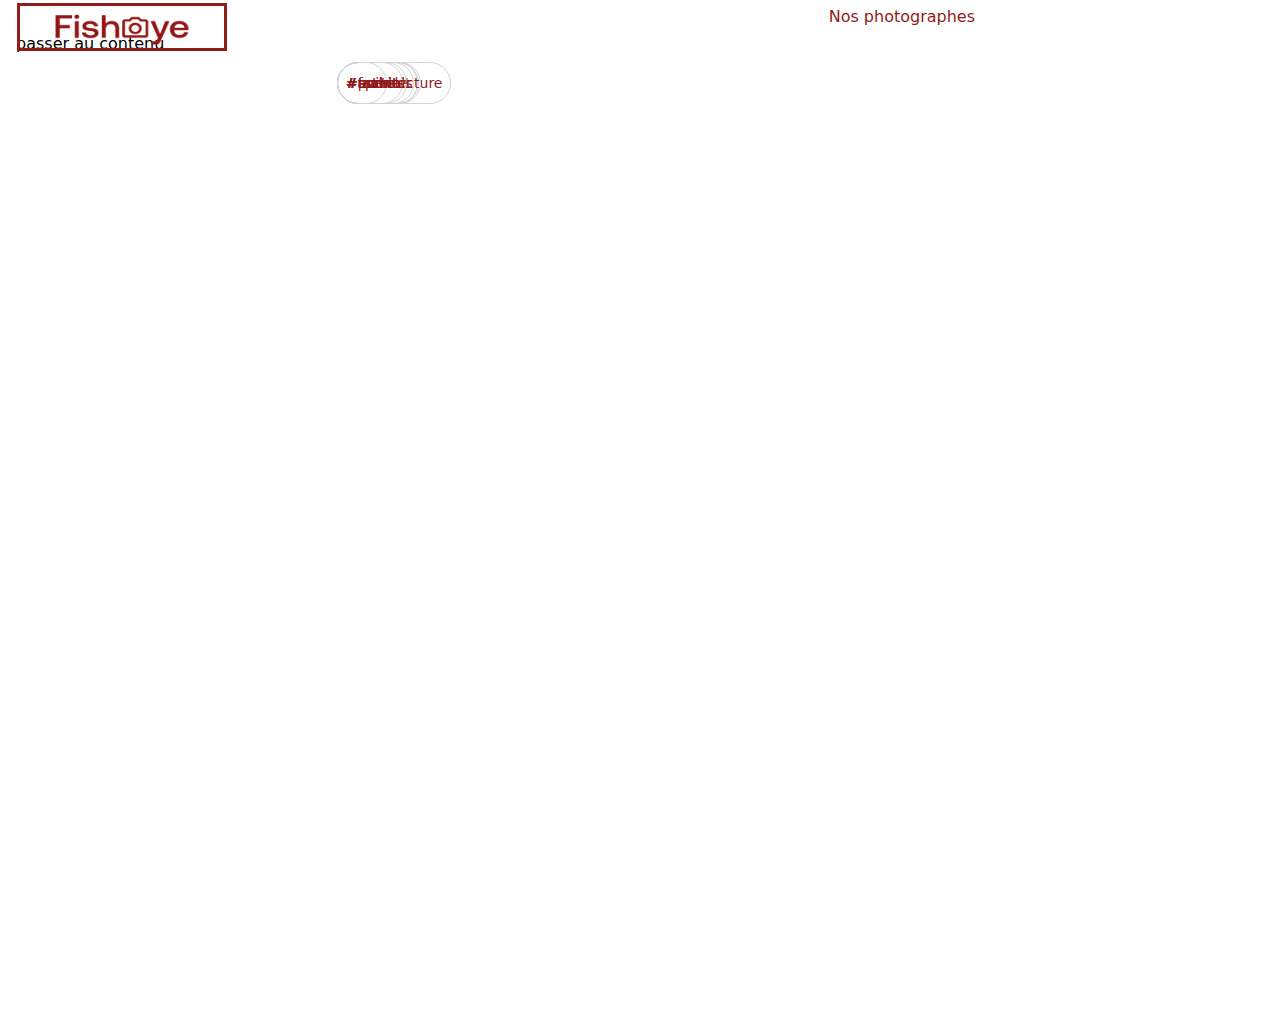
==== index.html @ 51e0491f "12/05/2021" ====
<!DOCTYPE html>
<html lang="en">
<head>
 <meta charset="UTF-8">
 <meta name="viewport" content="width=device-width, initial-scale=1">
 <title>Fisheye_Home_page</title>
 <link rel="stylesheet" href="index.css">
 <link href="https://fonts.googleapis.com/css2?family=Montserrat:wght@400;500;600;700&display=swap" rel="stylesheet">
 <link rel="preconnect" href="https://fonts.gstatic.com">
 <link href="https://fonts.googleapis.com/css2?family=Roboto&display=swap" rel="stylesheet">
 <link href="https://fonts.googleapis.com/css2?family=DM+Sans&display=swap" rel="stylesheet">
<!--sur la page d'accueil j'affiche l'ensemble des photographes et je vais mettre un lien vers la page 
de détail de chacun avec detail.js.Dans ce lien : passer un paramètre d'url avec l'id de chacun--> 
</head>
<body>
  <header id="header" role="banner">
    <div>
    <a href = "index.html" id="logo" aria-label="lien vers page d'accueil de FishEye">
      <h1><img src="images/logo/fisheye-logo.png" id="logo" alt="logo de FishEye"/></h1>
    </a>
    </div>
  <nav id="tags-nav">
      <a class="tag" href= "tag-portrait" id="portrait"><span>#portrait</span></a>
      <a class="tag" href= "tag-art" id="art"><span>#art</span></a>
      <a class="tag" href= "tag-fashion" id="fashion"><span>#fashion</span></a>
      <a class="tag" href= "tag-architecture" id="architecture"><span>#architecture</span></a>
      <a class="tag" href= "tag-travel" id="travel"><span>#travel</span></a>
      <a class="tag" href= "tag-sport" id="sport"><span>#sport</span></a>
      <a class="tag" href= "tag-animals" id="animals"><span>#animals</span></a>
      <a class="tag" href= "tag-events" id="events"><span>#events</span></a>
<!--background: url(Architecture - Horseshoe.jpg);
background: url(Fashion - Melody Red on Stripes.jpg);
background: url(Portrait-Nora.jpg);
background: url(Fashion - Urban Jungle.jpg);
background: url(Travel - Outdoor Baths.jpg);
background: url(Travel-Tower.jpg);-->
  </nav><!--emplacement pour tags filtrants générés en js-->
    <aside><h1>Nos photographes</h1></aside>
  </header>
  <a href="#"class="scroll">passer au contenu</a><!--scroll utile en format mobile-->
  <main class="accueil" id= "main">
 <div id="listPhotograph"><!-- mon conteneur pour les photographes featured--
    <article>
      <photographer-card id ="243" >
      <a href="detail.html?id=243"></a><!-exemple lien page de détail de chaque photographe dans la page Photographer.js ? ou vont les infos récupérés ?--
      <div id= "diaporama"></div>
         <script src= "diaporama.js"></script>(code du diaporama actuellement dans photographer.js)
         var diapo = new Diaporama(["/img/photo1.jpg", /img/photo2.jpg, etc..."]) (tous les photos du photographe par leur nom)
      </photographer-card>
        </article>
            
    <article>
      <photographer-card id ="930">
      <a href="detail.html?id=930">
      <img src="">
      <h2>""</h2>
      <localisation>""</localisation>
      <slogan>""</slogan>
      <price>""€</price>
      <tags>""</tags>
      <div id= "diaporama">
      <script src= "diaporama.js"><video>""</video></script>(code du diaporama actuellement dans photographer.js)
      </div>
    </photographer-card>
        </article>
              
    <article>
      <photographer-card id ="82"> 
      <a href="detail.html?id=82"></a>
      <div id= "diaporama"></div>
       <script src= "diaporama.js"></script>
      </photographer-card>  
    </article>

    <article>
      <photographer-card id ="527"> 
      <a href="detail.html?id=527"></a>
      <div id= "diaporama"></div>
       <script src= "diaporama.js"></script>
       </photographer-card>
    </article>

    <article>
       <photographer-card id ="925">
      <a href="detail.html?id=925"></a>
      <div id= "diaporama"></div>
       <script src= "diaporama.js"></script>
       </photographer-card>
    </article>

    <article>
      <photographer-card id ="195">
      <a href="detail.html?id=195"></a>
      <img src="">
      <h2>""</h2>
      <localisation>""</localisation>
      <slogan>""</slogan>
      <price>""€</price>
      <tags>""</tags>
      <div id= "diaporama"></div>
      <script src= "diaporama.js"><video>""</video></script>
      </photographer-card>
    </article>-->
  </div>  
  </main><!--contenant de tous les "articles"= photographes crées en js-->
  <script type="text/javascript" src="fetch.js"></script>
  <!--<script type="text/javascript" src="Photographer.js"></script>
  <script type="text/javascript" src="List.js"></script>
  <script type="text/javascript" src="script.js"></script>-->
</body>      
</html>
---- index.css ----
* {
 box-sizing: border-box;
}

html {/* Index */
position: relative;
width: 1440px;
height: 1024px;
background: #FFFFFF;
display: block;
font-family: dm-sans,ui-sans-serif,verdana,system-ui;
line-height: 1.5;
tab-size: 4;
}

body {
  padding-left: 1rem;
  padding-right: 1rem;
  padding-top: 2rem;
  padding-bottom: 2rem;
  font-family: inherit;
  line-height: inherit;
  margin: 0;
  display: block;
}
/*
body{/* Vector 1 
position: absolute;
width: 1413.5px;
height: 1003.5px;
left: 11px;
top: 5px;
border: 5px solid #95FFF9;
}*/
/* Rectangle 34 header*/
header {
position: absolute;
width: 968px;
height: 157px;
left: 7px;
top: 3px;
box-sizing: border-box;
}
/* .logo */
#logo{
  width: 210px;
  height: 3rem;
  left: 16px;
  margin-left:10px;
  top:2px;
  justify-content: flex-start;
  }
/* Group h1*/
h1{
  --tw-text-opacity: 1;
  color: rgba(144,28,28,var(--tw-text-opacity));
  line-height: 1.75rem;
  position: absolute;
  left: 0%;
  right: 0%;
  top: 0%;
  bottom: 0%;
  text-align: right;
  flex-grow: 1;
  order: 2;
  display: block;
  font-size: 2em;
  margin-block-start: 0.67em;
  margin-block-end: 0.67em;
  margin-inline-start: 0px;
  margin-inline-end: 0px;
  font-weight: bold;
}
h1, h2, h3, h4, h5, h6 {
  font-size: inherit;
  font-weight: inherit;
}
blockquote, dd, dl, figure, h1, h2, h3, h4, h5, h6, hr, p, pre {
  margin: 0;
}
.header__logo:hover{
  color:royalblue;
}
/*dans nav rectangle34* Rectangle 37 navigation*/
.navbar{
position: absolute;
width: 612px;
height: 103px;
left: 52px;
top: 33px;
box-sizing: border-box;
vertical-align: middle;
text-align: center;
padding: .5rem;
order: 3;
}

div {
  display: block;
}

nav {/* Rectangle 39 même ligne que photographer_cathegories */
position: absolute;
width: 526px;
height: 70px;
left: 330px;
top: 59px;
}

#tag-nav{
  display: flex;
  justify-content:space-between ;
}

.tag {/*.photographer_cathegories #Portrait #Art #Fashion #Architecture #Travel #Sport #Animals #Events buttons*/
  position: absolute;
  margin-right: .25rem;
  border-radius: 9999px;
  border-width: 1px;
  border-style: solid;
  --tw-border-opacity: 1;
  border-color: rgba(209,213,219,var(--tw-border-opacity));
  padding-left: .5rem;
  padding-right: .5rem;
  padding-top: .25rem;
  padding-bottom: .25rem;
  font-size: .875rem;
  line-height: 1.25rem;
  font-weight: 500;
  line-height: 2rem;
  --tw-text-opacity: 1;
  color: rgba(144,28,28,var(--tw-text-opacity));
  transition-duration: .2s;
  color: #911C1C;
}
a {
  color: inherit;
  text-decoration: inherit;
}
/*
.photographer_cathegories{/* #Portrait #Art #Fashion #Architecture #Travel #Sport #Animals #Events buttons
left: 28.4%;
right: 34.72%;
top: 5.08%;
bottom: 93.36%;
font-family: DM Sans;
font-style: normal;
font-weight: 500;
font-size: 12px;
line-height: 16px;
/* identical to box height 
text-align: center;
color: #911C1C; 
}*/
img {
  border-style: solid;
}
img, video {
  max-width: 100%;
  height: auto;
}

audio, canvas, embed, iframe, img, object, svg, video {
  display: block;
  vertical-align: middle;
}
/*
.header-navigation {
    align-self: flex-end;
}

.header-navigation-item {
    list-style: none;
    width: 120px;
}

.header-navigation-item a {
    color: black;
    display: block;
    font-size: 17px;
    text-decoration: none;
    border-radius: 11px;
}
/*
.header-navigation ul {/* Rectangle 246 le seul à avoir une bordure visible
align-items: center;
display: flex;   
position: absolute;
width: 564px;
height: 49px;
left:-90px;
top:-50px;
border: 2px solid #95FFF9;
padding: 5px;
box-sizing: border-box;
}
*/
#Portrait {/* Rectangle 39 */
position: absolute;
width: 68px;
height: 22px;
left: 386px;
top: 78px;
border: 0.5px solid #C4C4C4;
box-sizing: border-box;
border-radius: 11px; 
padding:2px; 
color: #911C1C; 
}
#Art{/* Rectangle 247 */
position: absolute;
width: 41px;
height: 22px;
left: 459px;
top: 58px;
border: 0.5px solid #C4C4C4;
box-sizing: border-box;
border-radius: 11px; 
}
#Fashion{ /* Rectangle 248 */
position: absolute;
width: 68px;
height: 22px;
left: 505px;
top: 58px;
border: 0.5px solid #C4C4C4;
box-sizing: border-box;
border-radius: 11px;  
}
#Architecture{/* Rectangle 249 */
position: absolute;
width: 92px;
height: 22px;
left: 578px;
top: 58px;
border: 0.5px solid #C4C4C4;
box-sizing: border-box;
border-radius: 11px;   
}
#Travel{/* Rectangle 250 */
position: absolute;
width: 58px;
height: 22px;
left: 675px;
top: 58px;
border: 0.5px solid #C4C4C4;
box-sizing: border-box;
border-radius: 11px;
}
#Sport{/* Rectangle 251 */
position: absolute;
width: 58px;
height: 22px;
left: 675px;
top: 58px;
border: 0.5px solid #C4C4C4;
box-sizing: border-box;
border-radius: 11px;
}
#Animals{/* Rectangle 252 */
position: absolute;
width: 65px;
height: 22px;
left: 798px;
top: 58px;
border: 0.5px solid #C4C4C4;
box-sizing: border-box;
border-radius: 11px;  
}
#Events{/* Rectangle 253 */
position: absolute;
width: 63px;
height: 22px;
left: 868px;
top: 58px;
border: 0.5px solid #C4C4C4;
box-sizing: border-box;
border-radius: 11px;   
}
/* Liens vers les photographes taggés(3) */
nav-links{
position: absolute;
width: 450px;
height: 21px;
font-family: Roboto;
font-style: normal;
font-weight: normal;
font-size: 18px;
line-height: 21px;
/* identical to box height */
color: #000000;
}
/*
position: absolute;
width: 118px;
height: 56px;
left: 40px;
top: 30px;

font-family: Montserrat;
font-style: normal;
font-weight: bold;
font-size: 24px;
line-height: 29px;

color: #000000;
*/
/* main */
main {
position: absolute;
max-width: 1280px;
height: 56px;
left: 1023px;
top: 30px;
font-family: Montserrat;
font-style: normal;
font-weight: bold;
font-size: 24px;
line-height: 29px;
color: #000000;
margin-left: auto;
margin-right: auto;
}
}
.photographer_cathegories{
  {
    display: flex;
    justify-content: flex-start;
    align-items: center;
    flex-wrap: wrap;
    margin-bottom: 15px;
  }
  
  .header-navigation-item {
    font-size: 16px;
    color: #000;
  }

.photographes_list{
    display: flex;
    justify-content: space-between;
    flex-direction: row;
}
.photographes_liste_groupe1 .photographes_liste_groupe2 {
  flex-direction: row;
  vertical-align: bottom;
  justify-content: space-between;
  flex-wrap: nowrap;
  align-content: center;
  margin:auto;
}

.photographes_liste_groupe1{
  vertical-align: top;
  position: relative;
  margin-top:-18px;
}
/* Nos photographes */
h2 aside{
text-align: right;   
position: absolute;
width: 316px;
height: 47px;
left: 1033px;
top: -10px;
font-family: DM Sans;
font-style: normal;
font-weight: normal;
font-size: 36px;
line-height: 47px;
/* identical to box height */
color: #911C1C;
}

/* .user */
.user{
border-radius :50%;
position: absolute;
left: 0%;
right: 0%;
top: 0%;
bottom: 35.48%;
width: 200px;
height:200px;
}

.image {/* Rectangle 243petit avec nom et photo */
position: absolute;
width: 263px;
height: 277px;
left: 72px;
top: 192px;
text-align: center;
color:color: #911C1C;
box-sizing: border-box;
}
/* img */
img {
position: absolute;
left: -81%;
right: -82%;
top: -25%;
bottom: -54%;
background: url(Architecture - Horseshoe.jpg);
background: url(Fashion - Melody Red on Stripes.jpg);
background: url(Portrait-Nora.jpg);
background: url(Fashion - Urban Jungle.jpg);
background: url(Travel - Outdoor Baths.jpg);
background: url(Travel-Tower.jpg);
}
/* Rectangle 243 */
.rectangle243{
position: absolute;
width: 263px;
height: 277px;
left: 72px;
top: 192px;
border: 2px solid #95FFF9;
box-sizing: border-box;
}
/* .thumb-photographer1 carte du photographe1 Mimi Keel*/
.thumb-photographer1{
position: absolute;
width: 200px;
height: 310px;
left: 116px;
top: 193px;
}

h2{/* Mimi Keel */
position: absolute;
left: 10.5%;
right: 10%;
top: 70.97%;
bottom: 13.87%;
font-family: DM Sans;
font-style: normal;
font-weight: normal;
font-size: 36px;
line-height: 47px;
/* identical to box height */
text-align: center;
color: #D3573C;
}

span{/* Rectangle 244 */
position: absolute;
width: 263px;
height: 38px;
left: 72px;
top: 477px;
border: 2px solid #95FFF9;
box-sizing: border-box;
}

p {/* Voir le beau dans le quotidien */
position: absolute;
width: 137px;
height: 13px;
left: 32px;
top: 287px;
font-family: DM Sans;
font-style: normal;
font-weight: normal;
font-size: 10px;
line-height: 13px;
/* identical to box height */
text-align: center;
color: #000000;
}
/* .tag 
.tag{
    position: absolute;
    left: -39.5%;
    right: -38.5%;
    top: 104.19%;
    bottom: -9.35%;
    }
/* .thumb-photographer2 Nabeel Bradford*/
.thumb-photographer2{
position: absolute;
width: 200px;
height: 310px;
left: 116px;
top: 586px;
}
/*.thumb-photographer3 Ellie-Rose Wilkens*/
.thumb-photographer3{
position: absolute;
width: 200px;
height: 310px;
left: 633px;
top: 196px;
}
/* .thumb-photographer4 Rhode Dubois */
.thumb-photographer4{
position: absolute;
width: 200px;
height: 310px;
left: 636px;
top: 586px;
}
/* .thumb-photographer carte du photographe5 tracy Galindo*/
.thumb-photographer5{
    position: absolute;
    width: 200px;
    height: 310px;
    left: 1150px;
    top: 196px;
    }
/* .thumb-photographer6 Marcel Nikolic */
.thumb-photographer6{
    position: absolute;
    width: 200px;
    height: 310px;
    left: 1150px;
    top: 586px;
    } 
/* Group */

position: absolute;
left: 0%;
right: 0%;
top: 0%;
bottom: 0%;

/* Group */

position: absolute;
left: 0%;
right: 52.14%;
top: 0%;
bottom: 20.83%;

/* Vector */

position: absolute;
left: 0%;
right: 87.64%;
top: 1.82%;
bottom: 21.61%;

background: #911C1C;


/* Vector */

position: absolute;
left: 14.14%;
right: 82.18%;
top: 0%;
bottom: 21.61%;

background: #911C1C;


/* Vector */

position: absolute;
left: 19.86%;
right: 67.72%;
top: 21.88%;
bottom: 20.83%;

background: #911C1C;


/* Vector */

position: absolute;
left: 34.78%;
right: 52.14%;
top: 1.82%;
bottom: 21.61%;

background: #911C1C;


/* Group */

position: absolute;
left: 71.53%;
right: 0%;
top: 21.61%;
bottom: 0%;



/* Vector */

position: absolute;
left: 71.53%;
right: 14.33%;
top: 22.14%;
bottom: 0%;

background: #911C1C;


/* Vector */

position: absolute;
left: 86.13%;
right: 0%;
top: 21.61%;
bottom: 21.32%;

background: #911C1C;


/* Vector */

position: absolute;
left: 50.16%;
right: 30.31%;
top: 8.07%;
bottom: 22.14%;

background: #911C1C;




/* .thumb-photographer */

position: absolute;
width: 200px;
height: 310px;
left: 116px;
top: 193px;



/* Mimi Keel */
card1{
position: absolute;
left: 10.5%;
right: 10%;
top: 70.97%;
bottom: 13.87%;

font-family: DM Sans;
font-style: normal;
font-weight: normal;
font-size: 36px;
line-height: 47px;
/* identical to box height */
text-align: center;

color: #D3573C;
}
h3{/* Mimi Keel titre*/
position: absolute;
left: 10.5%;
right: 10%;
top: 70.97%;
bottom: 13.87%;
font-family: DM Sans;
font-style: normal;
font-weight: normal;
font-size: 36px;
line-height: 47px;
/* identical to box height */
text-align: center;
color: #D3573C;
}
h5{/* London, UK */
position: absolute;
left: 33.5%;
right: 33%;
top: 86.13%;
bottom: 8.39%;
font-family: DM Sans;
font-style: normal;
font-weight: normal;
font-size: 13px;
line-height: 17px;
/* identical to box height */
text-align: center;
color: #901C1C;
}


/* .user */

position: absolute;
left: 0%;
right: 0%;
top: 0%;
bottom: 35.48%;



/* .user */

position: absolute;
left: 0%;
right: 0%;
top: 0%;
bottom: 0%;

background: #C4C4C4;
box-shadow: 0px 4px 12px rgba(0, 0, 0, 0.25);


/* img */

position: absolute;
left: -81%;
right: -82%;
top: -25%;
bottom: -54%;

background: url(Portrait-Nora.jpg);


/* Voir le beau dans le quotidien */

position: absolute;
width: 137px;
height: 13px;
left: 32px;
top: 287px;

font-family: DM Sans;
font-style: normal;
font-weight: normal;
font-size: 10px;
line-height: 13px;
/* identical to box height */
text-align: center;

color: #000000;



prix{/* 400€/jour */

position: absolute;
width: 45px;
height: 12px;
left: 78px;
top: 303px;

font-family: DM Sans;
font-style: normal;
font-weight: normal;
font-size: 9px;
line-height: 12px;
/* identical to box height */
text-align: center;

color: #757575;
}


/* .tag */

position: absolute;
left: -39.5%;
right: -38.5%;
top: 104.19%;
bottom: -9.35%;



/* #portrait #events #travel #animals */

position: absolute;
left: 0%;
right: 0%;
top: 0%;
bottom: 50%;

font-family: DM Sans;
font-style: normal;
font-weight: 500;
font-size: 12px;
line-height: 16px;
text-align: center;

color: #911C1C;



/* .thumb-photographer */

position: absolute;
width: 200px;
height: 310px;
left: 116px;
top: 586px;



/* Nabeel Bradford */

position: absolute;
left: -17.5%;
right: -17.5%;
top: 70.97%;
bottom: 13.87%;

font-family: DM Sans;
font-style: normal;
font-weight: normal;
font-size: 36px;
line-height: 47px;
/* identical to box height */
text-align: center;

color: #D3573C;



/* Mexico City, Mexico */

position: absolute;
left: 20.5%;
right: 20%;
top: 86.13%;
bottom: 8.39%;

font-family: DM Sans;
font-style: normal;
font-weight: normal;
font-size: 13px;
line-height: 17px;
/* identical to box height */
text-align: center;

color: #901C1C;



/* .user */

position: absolute;
left: 0%;
right: 0%;
top: 0%;
bottom: 35.48%;



/* .user */

position: absolute;
left: 0%;
right: 0%;
top: 0%;
bottom: 0%;

background: #C4C4C4;
box-shadow: 0px 4px 12px rgba(0, 0, 0, 0.25);


/* img */

position: absolute;
left: -81%;
right: -82%;
top: -25%;
bottom: -54%;

background: url(Travel - Outdoor Baths.jpg);


/* Je vais toujours de l’avant */

position: absolute;
width: 119px;
height: 13px;
left: 41px;
top: 287px;

font-family: DM Sans;
font-style: normal;
font-weight: normal;
font-size: 10px;
line-height: 13px;
/* identical to box height */
text-align: center;

color: #000000;



/* 350€/jour */

position: absolute;
width: 44px;
height: 12px;
left: 78px;
top: 303px;

font-family: DM Sans;
font-style: normal;
font-weight: normal;
font-size: 9px;
line-height: 12px;
/* identical to box height */
text-align: center;

color: #757575;



/* .tag */

position: absolute;
left: -39.5%;
right: -38.5%;
top: 104.19%;
bottom: -9.35%;



/* #travel #portraits */

position: absolute;
left: 0%;
right: 0%;
top: 0%;
bottom: 50%;

font-family: DM Sans;
font-style: normal;
font-weight: 500;
font-size: 12px;
line-height: 16px;
text-align: center;

color: #911C1C;



/* .thumb-photographer */

position: absolute;
width: 200px;
height: 310px;
left: 636px;
top: 586px;



/* Rhode Dubois */

position: absolute;
left: -8%;
right: -8.5%;
top: 70.97%;
bottom: 13.87%;

font-family: DM Sans;
font-style: normal;
font-weight: normal;
font-size: 36px;
line-height: 47px;
/* identical to box height */
text-align: center;

color: #D3573C;



/* Barcelona, Spain */

position: absolute;
left: 25.5%;
right: 25%;
top: 86.13%;
bottom: 8.39%;

font-family: DM Sans;
font-style: normal;
font-weight: normal;
font-size: 13px;
line-height: 17px;
/* identical to box height */
text-align: center;

color: #901C1C;



/* .user */

position: absolute;
left: 0%;
right: 0%;
top: 0%;
bottom: 35.48%;



/* .user */

position: absolute;
left: 0%;
right: 0%;
top: 0%;
bottom: 0%;

background: #C4C4C4;
box-shadow: 0px 4px 12px rgba(0, 0, 0, 0.25);


/* img */

position: absolute;
left: -81%;
right: -82%;
top: -25%;
bottom: -54%;

background: url(Fashion - Melody Red on Stripes.jpg);


/* Créatrice de souvenis */

position: absolute;
width: 101px;
height: 13px;
left: 50px;
top: 287px;

font-family: DM Sans;
font-style: normal;
font-weight: normal;
font-size: 10px;
line-height: 13px;
/* identical to box height */
text-align: center;

color: #000000;



/* 375€/jour */

position: absolute;
width: 42px;
height: 12px;
left: 79px;
top: 303px;

font-family: DM Sans;*/style			
/* The grid: Four equal columns that floats next to each other */
.column {
  float: left;
  width: 25%;
  padding: 10px;
}

/* Style the images inside the grid*/
.column img {
  opacity: 0.8; 
  cursor: pointer; 
}

.column img:hover {
  opacity: 1;
}

/* Clear floats after the columns */
.row:after {
  content: "";
  display: table;
  clear: both;
}

/* The expanding image container */
.container {
  position: relative;
  display: none;
}

/* Expanding image text */
#imgtext {
  position: absolute;
  bottom: 15px;
  left: 15px;
  color: white;
  font-size: 20px;
}

/* Closable button inside the expanded image */
.closebtn {
  position: absolute;
  top: 10px;
  right: 15px;
  color: white;
  font-size: 35px;
  cursor: pointer;
}
</style>*/*/
text-align: center;

color: #757575;

/* .tag */

position: absolute;
left: -39.5%;
right: -38.5%;
top: 104.19%;
bottom: -9.35%;



/* #sport #fashion #events #animals */

position: absolute;
left: 0%;
right: 0%;
top: 0%;
bottom: 50%;

font-family: DM Sans;
font-style: normal;
font-weight: 500;
font-size: 12px;
line-height: 16px;
text-align: center;

color: #911C1C;



/* .thumb-photographer */

position: absolute;
width: 200px;
height: 310px;
left: 1150px;
top: 586px;



/* Marcel Nikolic */

position: absolute;
left: -7.5%;
right: -7.5%;
top: 70.97%;
bottom: 13.87%;

font-family: DM Sans;
font-style: normal;
font-weight: normal;
font-size: 36px;
line-height: 47px;
/* identical to box height */
text-align: center;

color: #D3573C;



/* Berlin, Germany */

position: absolute;
left: 26.5%;
right: 26%;
top: 86.13%;
bottom: 8.39%;

font-family: DM Sans;
font-style: normal;
font-weight: normal;
font-size: 13px;
line-height: 17px;
/* identical to box height */
text-align: center;

color: #901C1C;



/* .user */

position: absolute;
left: 0%;
right: 0%;
top: 0%;
bottom: 35.48%;



/* .user */

position: absolute;
left: 0%;
right: 0%;
top: 0%;
bottom: 0%;

background: #C4C4C4;
box-shadow: 0px 4px 12px rgba(0, 0, 0, 0.25);


/* img */

position: absolute;
left: -81%;
right: -82%;
top: -25%;
bottom: -54%;

background: url(Travel-Tower.jpg);

/* Toujours à la recherche de LA photo */

position: absolute;
width: 167px;
height: 13px;
left: 17px;
top: 287px;

font-family: DM Sans;
font-style: normal;
font-weight: normal;
font-size: 10px;
line-height: 13px;
/* identical to box height */
text-align: center;

color: #000000;

/* 300€/jour */

position: absolute;
width: 45px;
height: 12px;
left: 78px;
top: 303px;

font-family: DM Sans;
font-style: normal;
font-weight: normal;
font-size: 9px;
line-height: 12px;
/* identical to box height */
text-align: center;

color: #757575;

/* .tag */

position: absolute;
left: -39.5%;
right: -38.5%;
top: 104.19%;
bottom: -9.35%;

/* #travel #architecture */

position: absolute;
left: 0%;
right: 0%;
top: 0%;
bottom: 50%;

font-family: DM Sans;
font-style: normal;
font-weight: 500;
font-size: 12px;
line-height: 16px;
text-align: center;

color: #911C1C;

/* .thumb-photographer */

position: absolute;
width: 200px;
height: 310px;
left: 633px;
top: 196px;


/* Ellie-Rose Wilkens */

position: absolute;
left: -25%;
right: -25.5%;
top: 70.97%;
bottom: 13.87%;

font-family: DM Sans;
font-style: normal;
font-weight: normal;
font-size: 36px;
line-height: 47px;
/* identical to box height */
text-align: center;

color: #D3573C;

/* Paris, France */

position: absolute;
left: 31%;
right: 31%;
top: 86.13%;
bottom: 8.39%;

font-family: DM Sans;
font-style: normal;
font-weight: normal;
font-size: 13px;
line-height: 17px;
/* identical to box height */
text-align: center;

color: #901C1C;

/* .user */

position: absolute;
left: 0%;
right: 0%;
top: 0%;
bottom: 35.48%;

/* .user */

position: absolute;
left: 0%;
right: 0%;
top: 0%;
bottom: 0%;

background: #C4C4C4;
box-shadow: 0px 4px 12px rgba(0, 0, 0, 0.25);

/* img */

position: absolute;
left: -81%;
right: -82%;
top: -25%;
bottom: -54%;

background: url(Architecture - Horseshoe.jpg);

/* Travaille sur des compositions complexes */

position: absolute;
width: 192px;
height: 13px;
left: 4px;
top: 287px;

font-family: DM Sans;
font-style: normal;
font-weight: normal;
font-size: 10px;
line-height: 13px;
/* identical to box height */
text-align: center;

color: #000000;

/* 250€/jour */

position: absolute;
width: 44px;
height: 12px;
left: 78px;
top: 303px;

font-family: DM Sans;
font-style: normal;
font-weight: normal;
font-size: 9px;
line-height: 12px;
/* identical to box height */
text-align: center;

color: #757575;

/* .tag */

position: absolute;
left: -39.5%;
right: -38.5%;
top: 104.19%;
bottom: -9.35%;

/* #sports #architecture */

position: absolute;
left: 0%;
right: 0%;
top: 0%;
bottom: 50%;

font-family: DM Sans;
font-style: normal;
font-weight: 500;
font-size: 12px;
line-height: 16px;
text-align: center;

color: #911C1C;

/* .thumb-photographer */

position: absolute;
width: 200px;
height: 310px;
left: 1150px;
top: 196px;

/* Tracy Galindo */

position: absolute;
left: -7%;
right: -7.5%;
top: 70.97%;
bottom: 13.87%;

font-family: DM Sans;
font-style: normal;
font-weight: normal;
font-size: 36px;
line-height: 47px;
/* identical to box height */
text-align: center;

color: #D3573C;

/* Montreal, Canada */

position: absolute;
left: 24%;
right: 23.5%;
top: 86.13%;
bottom: 8.39%;

font-family: DM Sans;
font-style: normal;
font-weight: normal;
font-size: 13px;
line-height: 17px;
/* identical to box height */
text-align: center;

color: #901C1C;

/* .user */

position: absolute;
left: 0%;
right: 0%;
top: 0%;
bottom: 35.48%;

/* .user */

position: absolute;
left: 0%;
right: 0%;
top: 0%;
bottom: 0%;

background: #C4C4C4;
box-shadow: 0px 4px 12px rgba(0, 0, 0, 0.25);

/* img */

position: absolute;
left: -81%;
right: -82%;
top: -25%;
bottom: -54%;

background: url(Fashion - Urban Jungle.jpg);

/* Photographe freelance */

position: absolute;
width: 105px;
height: 13px;
left: 48px;
top: 287px;

font-family: DM Sans;
font-style: normal;
font-weight: normal;
font-size: 10px;
line-height: 13px;
/* identical to box height */
text-align: center;

color: #000000;

/* 500€/jour */

position: absolute;
width: 45px;
height: 12px;
left: 78px;
top: 303px;

font-family: DM Sans;
font-style: normal;
font-weight: normal;
font-size: 9px;
line-height: 12px;
/* identical to box height */
text-align: center;

color: #757575;

/* .tag */

position: absolute;
left: -39.5%;
right: -38.5%;
top: 104.19%;
bottom: -9.35%;



/* #art #fashion #events */

position: absolute;
left: 0%;
right: 0%;
top: 0%;
bottom: 50%;

font-family: DM Sans;
font-style: normal;
font-weight: 500;
font-size: 12px;
line-height: 16px;
text-align: center;

color: #911C1C;

/* #Portrait #Art #Fashion #Architecture #Travel #Sport #Animals #Events */

position: absolute;
left: 28.4%;
right: 34.72%;
top: 5.08%;
bottom: 93.36%;

font-family: DM Sans;
font-style: normal;
font-weight: 500;
font-size: 12px;
line-height: 16px;
/* identical to box height */
text-align: center;

color: #911C1C;



/* Rectangle 39 */

position: absolute;
width: 68px;
height: 22px;
left: 402px;
top: 49px;

border: 0.5px solid #C4C4C4;
box-sizing: border-box;
border-radius: 11px;


/* Rectangle 248 */

position: absolute;
width: 68px;
height: 22px;
left: 521px;
top: 49px;

border: 0.5px solid #C4C4C4;
box-sizing: border-box;
border-radius: 11px;


/* Rectangle 249 */

position: absolute;
width: 92px;
height: 22px;
left: 594px;
top: 49px;

border: 0.5px solid #C4C4C4;
box-sizing: border-box;
border-radius: 11px;


/* Rectangle 250 */

position: absolute;
width: 58px;
height: 22px;
left: 691px;
top: 49px;

border: 0.5px solid #C4C4C4;
box-sizing: border-box;
border-radius: 11px;


/* Rectangle 251 */

position: absolute;
width: 55px;
height: 22px;
left: 754px;
top: 49px;

border: 0.5px solid #C4C4C4;
box-sizing: border-box;
border-radius: 11px;


/* Rectangle 252 */

position: absolute;
width: 65px;
height: 22px;
left: 814px;
top: 49px;

border: 0.5px solid #C4C4C4;
box-sizing: border-box;
border-radius: 11px;


/* Rectangle 253 */

position: absolute;
width: 63px;
height: 22px;
left: 884px;
top: 49px;

border: 0.5px solid #C4C4C4;
box-sizing: border-box;
border-radius: 11px;


/* Rectangle 247 */

position: absolute;
width: 41px;
height: 22px;
left: 475px;
top: 49px;

border: 0.5px solid #C4C4C4;
box-sizing: border-box;
border-radius: 11px;


/* Rectangle 254 */

position: absolute;
width: 63px;
height: 21px;
left: 90px;
top: 514px;

border: 0.5px solid #C4C4C4;
box-sizing: border-box;
border-radius: 11px;


/* Rectangle 267 */

position: absolute;
width: 52px;
height: 21px;
left: 610px;
top: 907px;

border: 0.5px solid #C4C4C4;
box-sizing: border-box;
border-radius: 11px;


/* Rectangle 255 */

position: absolute;
width: 58px;
height: 21px;
left: 158px;
top: 514px;

border: 0.5px solid #C4C4C4;
box-sizing: border-box;
border-radius: 11px;


/* Rectangle 268 */

position: absolute;
width: 61px;
height: 21px;
left: 667px;
top: 907px;

border: 0.5px solid #C4C4C4;
box-sizing: border-box;
border-radius: 11px;


/* Rectangle 256 */

position: absolute;
width: 53px;
height: 21px;
left: 221px;
top: 514px;

border: 0.5px solid #C4C4C4;
box-sizing: border-box;
border-radius: 11px;


/* Rectangle 269 */

position: absolute;
width: 57px;
height: 21px;
left: 733px;
top: 907px;

border: 0.5px solid #C4C4C4;
box-sizing: border-box;
border-radius: 11px;


/* Rectangle 258 */

position: absolute;
width: 53px;
height: 21px;
left: 152px;
top: 907px;

border: 0.5px solid #C4C4C4;
box-sizing: border-box;
border-radius: 11px;


/* Rectangle 257 */

position: absolute;
width: 63px;
height: 21px;
left: 279px;
top: 514px;

border: 0.5px solid #C4C4C4;
box-sizing: border-box;
border-radius: 11px;


/* Rectangle 270 */

position: absolute;
width: 63px;
height: 21px;
left: 795px;
top: 907px;

border: 0.5px solid #C4C4C4;
box-sizing: border-box;
border-radius: 11px;


/* Rectangle 259 */

position: absolute;
width: 68px;
height: 21px;
left: 210px;
top: 907px;

border: 0.5px solid #C4C4C4;
box-sizing: border-box;
border-radius: 11px;


/* Rectangle 260 */

position: absolute;
width: 89px;
height: 21px;
left: 718px;
top: 517px;

border: 0.5px solid #C4C4C4;
box-sizing: border-box;
border-radius: 11px;


/* Rectangle 261 */

position: absolute;
width: 59px;
height: 21px;
left: 654px;
top: 517px;

border: 0.5px solid #C4C4C4;
box-sizing: border-box;
border-radius: 11px;


/* Rectangle 262 */

position: absolute;
width: 40px;
height: 21px;
left: 1164px;
top: 517px;

border: 0.5px solid #C4C4C4;
box-sizing: border-box;
border-radius: 11px;


/* Rectangle 263 */

position: absolute;
width: 62px;
height: 21px;
left: 1209px;
top: 517px;

border: 0.5px solid #C4C4C4;
box-sizing: border-box;
border-radius: 11px;


/* Rectangle 264 */

position: absolute;
width: 56px;
height: 21px;
left: 1276px;
top: 517px;

border: 0.5px solid #C4C4C4;
box-sizing: border-box;
border-radius: 11px;


/* Rectangle 265 */

position: absolute;
width: 89px;
height: 21px;
left: 1233px;
top: 907px;

border: 0.5px solid #C4C4C4;
box-sizing: border-box;
border-radius: 11px;


/* Rectangle 266 */

position: absolute;
width: 54px;
height: 21px;
left: 1174px;
top: 907px;

border: 0.5px solid #C4C4C4;
box-sizing: border-box;
border-radius: 11px;


/* Group 30 */

position: absolute;
width: 1440px;
height: 1465px;
left: -1px;
top: -441px;



/* Rectangle 33 */

position: absolute;
width: 1440px;
height: 1465px;
left: -1px;
top: -441px;

background: #919090;
background-blend-mode: multiply;


/* Group 27 */

position: absolute;
width: 166px;
height: 70px;
left: 999px;
top: 16px;



/* Rectangle 39 */

position: absolute;
width: 115px;
height: 60px;
left: 999px;
top: 16px;

background: #95FFF9;


/* main */

position: absolute;
width: 142px;
height: 56px;
left: 1023px;
top: 30px;

font-family: Montserrat;
font-style: normal;
font-weight: bold;
font-size: 24px;
line-height: 29px;

color: #000000;



/* Rectangle 34 */

position: absolute;
width: 968px;
height: 157px;
left: 7px;
top: 6px;

border: 5px solid #95FFF9;
box-sizing: border-box;


/* Group 26 */

position: absolute;
width: 148px;
height: 83px;
left: 16px;
top: 16px;



/* Rectangle 38 */

position: absolute;
width: 148px;
height: 83px;
left: 16px;
top: 16px;

background: #95FFF9;


/* header/ banner */

position: absolute;
width: 118px;
height: 56px;
left: 40px;
top: 30px;

font-family: Montserrat;
font-style: normal;
font-weight: bold;
font-size: 24px;
line-height: 29px;

color: #000000;



/* Group 29 */

position: absolute;
width: 526px;
height: 70px;
left: 365px;
top: 49px;



/* Rectangle 39 */

position: absolute;
width: 526px;
height: 70px;
left: 365px;
top: 49px;

background: #95FFF9;


/* navigation (aria-label=”photographer categories”) */

position: absolute;
width: 512.88px;
height: 70px;
left: 378.12px;
top: 49px;

font-family: Montserrat;
font-style: normal;
font-weight: bold;
font-size: 24px;
line-height: 29px;

color: #000000;



/* Vector 1 */

position: absolute;
width: 1413.5px;
height: 1003.5px;
left: 11px;
top: 7px;

border: 5px solid #95FFF9;


/* Rectangle 37 */

position: absolute;
width: 612px;
height: 103px;
left: 352px;
top: 33px;

border: 5px solid #95FFF9;
box-sizing: border-box;

/*style proposé par w3 school
		
/* The grid: Four equal columns that floats next to each other 
.column {
  float: left;
  width: 25%;
  padding: 10px;
}

/* Style the images inside the grid 
.column img {
  opacity: 0.8; 
  cursor: pointer; 
}

.column img:hover {
  opacity: 1;
}

/* Clear floats after the columns 
.row:after {
  content: "";
  display: table;
  clear: both;
}

/* The expanding image container 
.container {
  position: relative;
  display: none;
}

/* Expanding image text 
#imgtext {
  position: absolute;
  bottom: 15px;
  left: 15px;
  color: white;
  font-size: 20px;
}

/* Closable button inside the expanded image 
.closebtn {
  position: absolute;
  top: 10px;
  right: 15px;
  color: white;
  font-size: 35px;
  cursor: pointer;
}
</style>*/
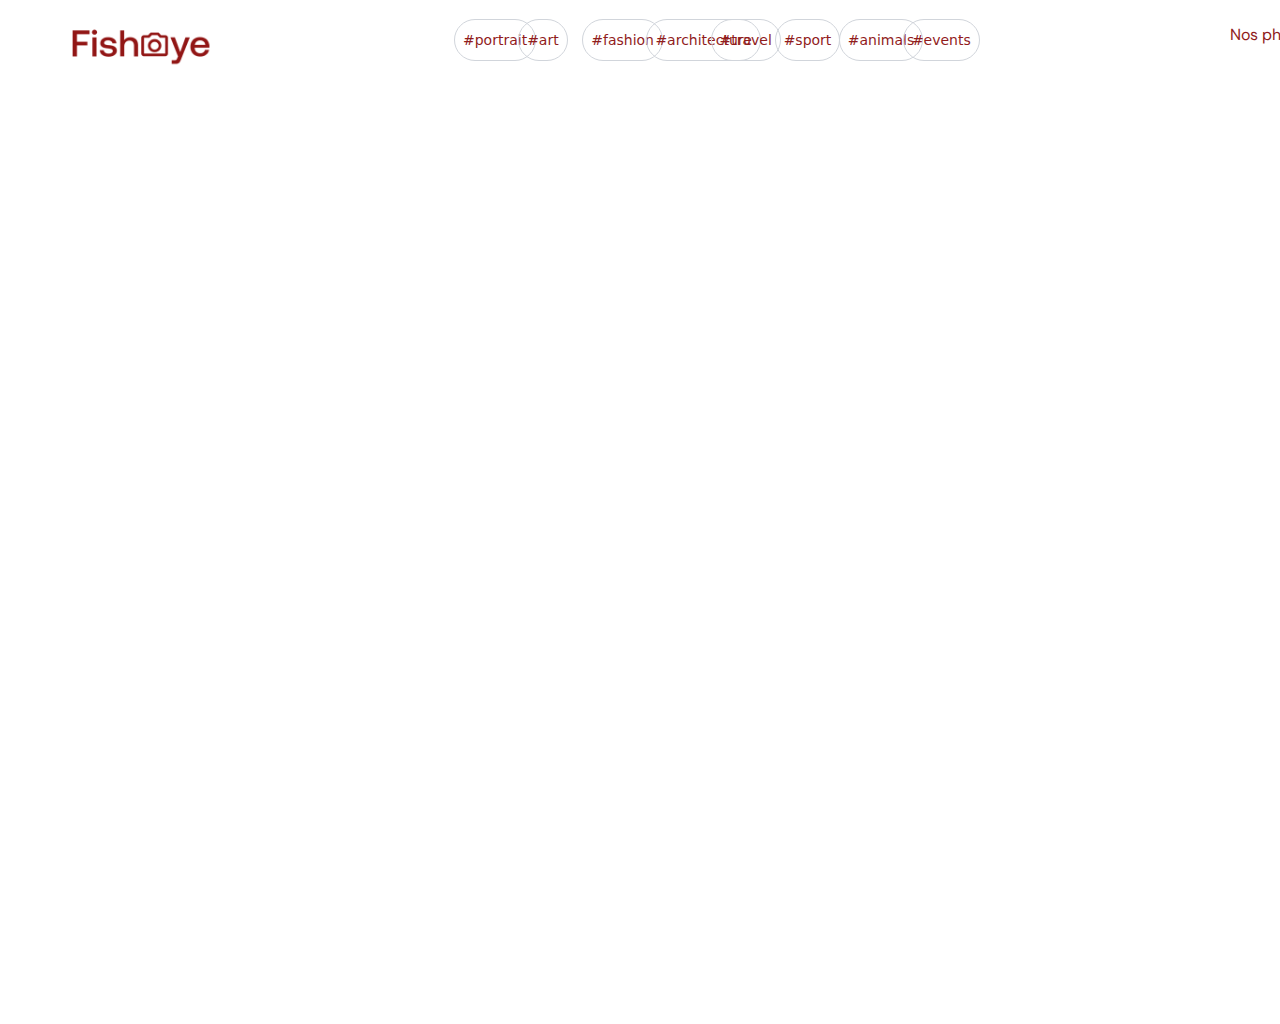
==== commit b470c820: "26/05/21" ====
--- a/index.html
+++ b/index.html
@@ -1,111 +1,60 @@
 <!DOCTYPE html>
 <html lang="en">
 <head>
- <meta charset="UTF-8">
- <meta name="viewport" content="width=device-width, initial-scale=1">
- <title>Fisheye_Home_page</title>
- <link rel="stylesheet" href="index.css">
- <link href="https://fonts.googleapis.com/css2?family=Montserrat:wght@400;500;600;700&display=swap" rel="stylesheet">
- <link rel="preconnect" href="https://fonts.gstatic.com">
- <link href="https://fonts.googleapis.com/css2?family=Roboto&display=swap" rel="stylesheet">
- <link href="https://fonts.googleapis.com/css2?family=DM+Sans&display=swap" rel="stylesheet">
-<!--sur la page d'accueil j'affiche l'ensemble des photographes et je vais mettre un lien vers la page 
-de détail de chacun avec detail.js.Dans ce lien : passer un paramètre d'url avec l'id de chacun--> 
+    <meta charset="UTF-8">
+    <meta name="viewport" content="width=device-width, initial-scale=1">
+    <title>Fisheye_Home_page</title>
+    <link rel="stylesheet" href="index.css">
+    <link href="https://fonts.googleapis.com/css2?family=Montserrat:wght@400;500;600;700&display=swap" rel="stylesheet">
+    <link rel="preconnect" href="https://fonts.gstatic.com">
+    <link href="https://fonts.googleapis.com/css2?family=Roboto&display=swap" rel="stylesheet">
+    <link href="https://fonts.googleapis.com/css2?family=DM+Sans&display=swap" rel="stylesheet">
+<!-- sur la page d'accueil j'affiche l'ensemble des photographes et je vais mettre un lien vers la page 
+    de détail de chacun avec detail.js.Dans ce lien : passer un paramètre d'url avec l'id de chacun--> 
 </head>
 <body>
   <header id="header" role="banner">
-    <div>
-    <a href = "index.html" id="logo" aria-label="lien vers page d'accueil de FishEye">
-      <h1><img src="images/logo/fisheye-logo.png" id="logo" alt="logo de FishEye"/></h1>
-    </a>
-    </div>
-  <nav id="tags-nav">
-      <a class="tag" href= "tag-portrait" id="portrait"><span>#portrait</span></a>
-      <a class="tag" href= "tag-art" id="art"><span>#art</span></a>
-      <a class="tag" href= "tag-fashion" id="fashion"><span>#fashion</span></a>
-      <a class="tag" href= "tag-architecture" id="architecture"><span>#architecture</span></a>
-      <a class="tag" href= "tag-travel" id="travel"><span>#travel</span></a>
-      <a class="tag" href= "tag-sport" id="sport"><span>#sport</span></a>
-      <a class="tag" href= "tag-animals" id="animals"><span>#animals</span></a>
-      <a class="tag" href= "tag-events" id="events"><span>#events</span></a>
-<!--background: url(Architecture - Horseshoe.jpg);
-background: url(Fashion - Melody Red on Stripes.jpg);
-background: url(Portrait-Nora.jpg);
-background: url(Fashion - Urban Jungle.jpg);
-background: url(Travel - Outdoor Baths.jpg);
-background: url(Travel-Tower.jpg);-->
-  </nav><!--emplacement pour tags filtrants générés en js-->
+  
+      <a href = "index.html" id="logo" aria-label="lien vers page d'accueil de FishEye">
+        <img src="images/logo/fisheye-logo.png" id="logo" alt="logo de FishEye"/>
+      </a>
+      <nav>
+          <ul id="tags-nav">
+              <li><a class="tag" href= "tag-portrait" id="portrait"><span>#portrait</span></a></li>
+              <li><a class="tag" href= "tag-art" id="art"><span>#art</span></a></li>
+              <li><a class="tag" href= "tag-fashion" id="fashion"><span>#fashion</span></a></li>
+              <li><a class="tag" href= "tag-architecture" id="architecture"><span>#architecture</span></a></li>
+              <li><a class="tag" href= "tag-travel" id="travel"><span>#travel</span></a></li>
+              <li><a class="tag" href= "tag-sport" id="sport"><span>#sport</span></a></li>
+              <li><a class="tag" href= "tag-animals" id="animals"><span>#animals</span></a></li>
+              <li><a class="tag" href= "tag-events" id="events"><span>#events</span></a></li>
+              <!--background: url(Architecture - Horseshoe.jpg);
+              background: url(Fashion - Melody Red on Stripes.jpg);
+              background: url(Portrait-Nora.jpg);
+              background: url(Fashion - Urban Jungle.jpg);
+              background: url(Travel - Outdoor Baths.jpg);
+              background: url(Travel-Tower.jpg);-->
+          </ul> <!--emplacement pour tags filtrants générés en js-->
+      </nav> 
+
     <aside><h1>Nos photographes</h1></aside>
-  </header>
-  <a href="#"class="scroll">passer au contenu</a><!--scroll utile en format mobile-->
-  <main class="accueil" id= "main">
- <div id="listPhotograph"><!-- mon conteneur pour les photographes featured--
-    <article>
-      <photographer-card id ="243" >
-      <a href="detail.html?id=243"></a><!-exemple lien page de détail de chaque photographe dans la page Photographer.js ? ou vont les infos récupérés ?--
-      <div id= "diaporama"></div>
-         <script src= "diaporama.js"></script>(code du diaporama actuellement dans photographer.js)
-         var diapo = new Diaporama(["/img/photo1.jpg", /img/photo2.jpg, etc..."]) (tous les photos du photographe par leur nom)
-      </photographer-card>
-        </article>
-            
-    <article>
-      <photographer-card id ="930">
-      <a href="detail.html?id=930">
-      <img src="">
-      <h2>""</h2>
-      <localisation>""</localisation>
-      <slogan>""</slogan>
-      <price>""€</price>
-      <tags>""</tags>
-      <div id= "diaporama">
-      <script src= "diaporama.js"><video>""</video></script>(code du diaporama actuellement dans photographer.js)
-      </div>
-    </photographer-card>
-        </article>
-              
-    <article>
-      <photographer-card id ="82"> 
-      <a href="detail.html?id=82"></a>
-      <div id= "diaporama"></div>
-       <script src= "diaporama.js"></script>
-      </photographer-card>  
-    </article>
+    </header>
 
-    <article>
-      <photographer-card id ="527"> 
-      <a href="detail.html?id=527"></a>
-      <div id= "diaporama"></div>
-       <script src= "diaporama.js"></script>
-       </photographer-card>
-    </article>
+    <a href="#"class="scroll">passer au contenu</a> <!--scroll utile en format mobile-->
+ 
+    <main class="accueil" id="main">
+     <div id="list"> <!-- mon conteneur pour les photographes featured-->
+        <!-- Les articles sont insérés ici par le javascript -->
+      </div>  
+    </main><!--contenant de tous les "articles"(card)= photographes crées en js sur fetch1.js-->
 
-    <article>
-       <photographer-card id ="925">
-      <a href="detail.html?id=925"></a>
-      <div id= "diaporama"></div>
-       <script src= "diaporama.js"></script>
-       </photographer-card>
-    </article>
-
-    <article>
-      <photographer-card id ="195">
-      <a href="detail.html?id=195"></a>
-      <img src="">
-      <h2>""</h2>
-      <localisation>""</localisation>
-      <slogan>""</slogan>
-      <price>""€</price>
-      <tags>""</tags>
-      <div id= "diaporama"></div>
-      <script src= "diaporama.js"><video>""</video></script>
-      </photographer-card>
-    </article>-->
-  </div>  
-  </main><!--contenant de tous les "articles"= photographes crées en js-->
-  <script type="text/javascript" src="fetch.js"></script>
-  <!--<script type="text/javascript" src="Photographer.js"></script>
-  <script type="text/javascript" src="List.js"></script>
-  <script type="text/javascript" src="script.js"></script>-->
+    <script type="text/javascript" src="fetch1.js"></script>
+    <!--<script type="text/javascript" src="tags.js"></script>-->
+   
+    <!-- <script type="text/javascript" src="Photographer.js"></script>
+    <script type="text/javascript" src="List.js"></script>
+    <script type="text/javascript" src="script.js"></script>
+    <script type="text/javascript" src="detail.js"></script>
+     -->
 </body>      
 </html>--- a/index.css
+++ b/index.css
@@ -1,121 +1,101 @@
-
 * {
- box-sizing: border-box;
+  box-sizing: border-box;
 }
 
 html {/* Index */
-position: relative;
-width: 1440px;
-height: 1024px;
-background: #FFFFFF;
-display: block;
-font-family: dm-sans,ui-sans-serif,verdana,system-ui;
-line-height: 1.5;
-tab-size: 4;
-}
-
-body {
-  padding-left: 1rem;
-  padding-right: 1rem;
-  padding-top: 2rem;
-  padding-bottom: 2rem;
-  font-family: inherit;
-  line-height: inherit;
-  margin: 0;
+  position: relative;
+  width: 1440px;
+  height: 1024px;
+  background: #FFFFFF;
   display: block;
-}
-/*
-body{/* Vector 1 
+  font-family: dm-sans,ui-sans-serif,verdana,system-ui;
+  line-height: 1.5;
+  tab-size: 4;
+}
+
+body{/* Vector 1*/ 
 position: absolute;
 width: 1413.5px;
 height: 1003.5px;
 left: 11px;
 top: 5px;
-border: 5px solid #95FFF9;
-}*/
+}
 /* Rectangle 34 header*/
 header {
-position: absolute;
-width: 968px;
-height: 157px;
-left: 7px;
-top: 3px;
-box-sizing: border-box;
+  display: inline-block;
+  position: absolute;
+  width: 968px;
+  height: 157px;
+  left: 7px;
+  top: 3px;
+  box-sizing: border-box;
+  flex-wrap: wrap;
+  flex-direction: row;
 }
 /* .logo */
 #logo{
   width: 210px;
   height: 3rem;
-  left: 16px;
-  margin-left:10px;
+  left: 5px;
   top:2px;
   justify-content: flex-start;
-  }
-/* Group h1*/
-h1{
+  position: absolute;
+}  
+/* Nos photographes */
+h1 {
   --tw-text-opacity: 1;
   color: rgba(144,28,28,var(--tw-text-opacity));
   line-height: 1.75rem;
-  position: absolute;
-  left: 0%;
-  right: 0%;
-  top: 0%;
+  width: 306px;
+  height: 47px;
+  position: absolute;
+  font-family: DM Sans;
+  left: 1033px;
+  right:-22%;
+  top: 5px;
   bottom: 0%;
   text-align: right;
   flex-grow: 1;
   order: 2;
   display: block;
   font-size: 2em;
-  margin-block-start: 0.67em;
-  margin-block-end: 0.67em;
-  margin-inline-start: 0px;
-  margin-inline-end: 0px;
   font-weight: bold;
-}
+  margin-block-start: 0.67em; 
+  font-size: 36px;
+}
+
 h1, h2, h3, h4, h5, h6 {
   font-size: inherit;
   font-weight: inherit;
 }
+
 blockquote, dd, dl, figure, h1, h2, h3, h4, h5, h6, hr, p, pre {
   margin: 0;
 }
-.header__logo:hover{
-  color:royalblue;
-}
-/*dans nav rectangle34* Rectangle 37 navigation*/
-.navbar{
-position: absolute;
-width: 612px;
-height: 103px;
-left: 52px;
-top: 33px;
-box-sizing: border-box;
-vertical-align: middle;
-text-align: center;
-padding: .5rem;
-order: 3;
-}
-
-div {
-  display: block;
-}
-
-nav {/* Rectangle 39 même ligne que photographer_cathegories */
-position: absolute;
-width: 526px;
-height: 70px;
-left: 330px;
-top: 59px;
-}
-
-#tag-nav{
+
+p{
+text-align: center;
+flex-wrap: wrap;
+}
+
+#tags-nav{ /* Rectangle 246 */
+  text-align: center;
   display: flex;
-  justify-content:space-between ;
-}
+  justify-content:space-around;
+  position: absolute;
+  width: 553px;
+  height: 49px;
+  left: 388px;
+  top: 3px;
+  box-sizing: border-box;
+  align-content: start;
+  margin:10px;
+  margin:0;
+  }
 
 .tag {/*.photographer_cathegories #Portrait #Art #Fashion #Architecture #Travel #Sport #Animals #Events buttons*/
   position: absolute;
-  margin-right: .25rem;
+  margin-right:.25rem;
   border-radius: 9999px;
   border-width: 1px;
   border-style: solid;
@@ -134,301 +114,56 @@
   transition-duration: .2s;
   color: #911C1C;
 }
+.scroll{
+    opacity: 0;
+}
+
 a {
   color: inherit;
   text-decoration: inherit;
+}/*
+ul{
+  display: flex;
+  margin:0;
+  padding:0;
+  justify-content: space-between;
+  align-items: center;   
+}
+*/
+li {
+display: flex;
+list-style: none;
+padding: 0%;
+flex-wrap: wrap;
+width: 100%;
+justify-content: space-between;
+align-items:stretch;
+}
+
+img {
+border-radius: 50%;
+position: center;
+height: 200px;
+margin-left: auto;
+margin-right: auto;
+width: 200px;
 }
 /*
-.photographer_cathegories{/* #Portrait #Art #Fashion #Architecture #Travel #Sport #Animals #Events buttons
-left: 28.4%;
-right: 34.72%;
-top: 5.08%;
-bottom: 93.36%;
-font-family: DM Sans;
-font-style: normal;
-font-weight: 500;
-font-size: 12px;
-line-height: 16px;
-/* identical to box height 
-text-align: center;
-color: #911C1C; 
-}*/
-img {
-  border-style: solid;
-}
 img, video {
   max-width: 100%;
   height: auto;
 }
-
+*/ 
 audio, canvas, embed, iframe, img, object, svg, video {
   display: block;
   vertical-align: middle;
 }
-/*
-.header-navigation {
-    align-self: flex-end;
-}
-
-.header-navigation-item {
-    list-style: none;
-    width: 120px;
-}
-
-.header-navigation-item a {
-    color: black;
-    display: block;
-    font-size: 17px;
-    text-decoration: none;
-    border-radius: 11px;
-}
-/*
-.header-navigation ul {/* Rectangle 246 le seul à avoir une bordure visible
-align-items: center;
-display: flex;   
-position: absolute;
-width: 564px;
-height: 49px;
-left:-90px;
-top:-50px;
-border: 2px solid #95FFF9;
-padding: 5px;
+
+main{
 box-sizing: border-box;
 }
-*/
-#Portrait {/* Rectangle 39 */
-position: absolute;
-width: 68px;
-height: 22px;
-left: 386px;
-top: 78px;
-border: 0.5px solid #C4C4C4;
-box-sizing: border-box;
-border-radius: 11px; 
-padding:2px; 
-color: #911C1C; 
-}
-#Art{/* Rectangle 247 */
-position: absolute;
-width: 41px;
-height: 22px;
-left: 459px;
-top: 58px;
-border: 0.5px solid #C4C4C4;
-box-sizing: border-box;
-border-radius: 11px; 
-}
-#Fashion{ /* Rectangle 248 */
-position: absolute;
-width: 68px;
-height: 22px;
-left: 505px;
-top: 58px;
-border: 0.5px solid #C4C4C4;
-box-sizing: border-box;
-border-radius: 11px;  
-}
-#Architecture{/* Rectangle 249 */
-position: absolute;
-width: 92px;
-height: 22px;
-left: 578px;
-top: 58px;
-border: 0.5px solid #C4C4C4;
-box-sizing: border-box;
-border-radius: 11px;   
-}
-#Travel{/* Rectangle 250 */
-position: absolute;
-width: 58px;
-height: 22px;
-left: 675px;
-top: 58px;
-border: 0.5px solid #C4C4C4;
-box-sizing: border-box;
-border-radius: 11px;
-}
-#Sport{/* Rectangle 251 */
-position: absolute;
-width: 58px;
-height: 22px;
-left: 675px;
-top: 58px;
-border: 0.5px solid #C4C4C4;
-box-sizing: border-box;
-border-radius: 11px;
-}
-#Animals{/* Rectangle 252 */
-position: absolute;
-width: 65px;
-height: 22px;
-left: 798px;
-top: 58px;
-border: 0.5px solid #C4C4C4;
-box-sizing: border-box;
-border-radius: 11px;  
-}
-#Events{/* Rectangle 253 */
-position: absolute;
-width: 63px;
-height: 22px;
-left: 868px;
-top: 58px;
-border: 0.5px solid #C4C4C4;
-box-sizing: border-box;
-border-radius: 11px;   
-}
-/* Liens vers les photographes taggés(3) */
-nav-links{
-position: absolute;
-width: 450px;
-height: 21px;
-font-family: Roboto;
-font-style: normal;
-font-weight: normal;
-font-size: 18px;
-line-height: 21px;
-/* identical to box height */
-color: #000000;
-}
-/*
-position: absolute;
-width: 118px;
-height: 56px;
-left: 40px;
-top: 30px;
-
-font-family: Montserrat;
-font-style: normal;
-font-weight: bold;
-font-size: 24px;
-line-height: 29px;
-
-color: #000000;
-*/
-/* main */
-main {
-position: absolute;
-max-width: 1280px;
-height: 56px;
-left: 1023px;
-top: 30px;
-font-family: Montserrat;
-font-style: normal;
-font-weight: bold;
-font-size: 24px;
-line-height: 29px;
-color: #000000;
-margin-left: auto;
-margin-right: auto;
-}
-}
-.photographer_cathegories{
-  {
-    display: flex;
-    justify-content: flex-start;
-    align-items: center;
-    flex-wrap: wrap;
-    margin-bottom: 15px;
-  }
-  
-  .header-navigation-item {
-    font-size: 16px;
-    color: #000;
-  }
-
-.photographes_list{
-    display: flex;
-    justify-content: space-between;
-    flex-direction: row;
-}
-.photographes_liste_groupe1 .photographes_liste_groupe2 {
-  flex-direction: row;
-  vertical-align: bottom;
-  justify-content: space-between;
-  flex-wrap: nowrap;
-  align-content: center;
-  margin:auto;
-}
-
-.photographes_liste_groupe1{
-  vertical-align: top;
-  position: relative;
-  margin-top:-18px;
-}
-/* Nos photographes */
-h2 aside{
-text-align: right;   
-position: absolute;
-width: 316px;
-height: 47px;
-left: 1033px;
-top: -10px;
-font-family: DM Sans;
-font-style: normal;
-font-weight: normal;
-font-size: 36px;
-line-height: 47px;
-/* identical to box height */
-color: #911C1C;
-}
-
-/* .user */
-.user{
-border-radius :50%;
-position: absolute;
-left: 0%;
-right: 0%;
-top: 0%;
-bottom: 35.48%;
-width: 200px;
-height:200px;
-}
-
-.image {/* Rectangle 243petit avec nom et photo */
-position: absolute;
-width: 263px;
-height: 277px;
-left: 72px;
-top: 192px;
-text-align: center;
-color:color: #911C1C;
-box-sizing: border-box;
-}
-/* img */
-img {
-position: absolute;
-left: -81%;
-right: -82%;
-top: -25%;
-bottom: -54%;
-background: url(Architecture - Horseshoe.jpg);
-background: url(Fashion - Melody Red on Stripes.jpg);
-background: url(Portrait-Nora.jpg);
-background: url(Fashion - Urban Jungle.jpg);
-background: url(Travel - Outdoor Baths.jpg);
-background: url(Travel-Tower.jpg);
-}
-/* Rectangle 243 */
-.rectangle243{
-position: absolute;
-width: 263px;
-height: 277px;
-left: 72px;
-top: 192px;
-border: 2px solid #95FFF9;
-box-sizing: border-box;
-}
-/* .thumb-photographer1 carte du photographe1 Mimi Keel*/
-.thumb-photographer1{
-position: absolute;
-width: 200px;
-height: 310px;
-left: 116px;
-top: 193px;
-}
-
-h2{/* Mimi Keel */
+/* Mimi Keel */
+#MimiKeel{
 position: absolute;
 left: 10.5%;
 right: 10%;
@@ -443,229 +178,8 @@
 text-align: center;
 color: #D3573C;
 }
-
-span{/* Rectangle 244 */
-position: absolute;
-width: 263px;
-height: 38px;
-left: 72px;
-top: 477px;
-border: 2px solid #95FFF9;
-box-sizing: border-box;
-}
-
-p {/* Voir le beau dans le quotidien */
-position: absolute;
-width: 137px;
-height: 13px;
-left: 32px;
-top: 287px;
-font-family: DM Sans;
-font-style: normal;
-font-weight: normal;
-font-size: 10px;
-line-height: 13px;
-/* identical to box height */
-text-align: center;
-color: #000000;
-}
-/* .tag 
-.tag{
-    position: absolute;
-    left: -39.5%;
-    right: -38.5%;
-    top: 104.19%;
-    bottom: -9.35%;
-    }
-/* .thumb-photographer2 Nabeel Bradford*/
-.thumb-photographer2{
-position: absolute;
-width: 200px;
-height: 310px;
-left: 116px;
-top: 586px;
-}
-/*.thumb-photographer3 Ellie-Rose Wilkens*/
-.thumb-photographer3{
-position: absolute;
-width: 200px;
-height: 310px;
-left: 633px;
-top: 196px;
-}
-/* .thumb-photographer4 Rhode Dubois */
-.thumb-photographer4{
-position: absolute;
-width: 200px;
-height: 310px;
-left: 636px;
-top: 586px;
-}
-/* .thumb-photographer carte du photographe5 tracy Galindo*/
-.thumb-photographer5{
-    position: absolute;
-    width: 200px;
-    height: 310px;
-    left: 1150px;
-    top: 196px;
-    }
-/* .thumb-photographer6 Marcel Nikolic */
-.thumb-photographer6{
-    position: absolute;
-    width: 200px;
-    height: 310px;
-    left: 1150px;
-    top: 586px;
-    } 
-/* Group */
-
-position: absolute;
-left: 0%;
-right: 0%;
-top: 0%;
-bottom: 0%;
-
-/* Group */
-
-position: absolute;
-left: 0%;
-right: 52.14%;
-top: 0%;
-bottom: 20.83%;
-
-/* Vector */
-
-position: absolute;
-left: 0%;
-right: 87.64%;
-top: 1.82%;
-bottom: 21.61%;
-
-background: #911C1C;
-
-
-/* Vector */
-
-position: absolute;
-left: 14.14%;
-right: 82.18%;
-top: 0%;
-bottom: 21.61%;
-
-background: #911C1C;
-
-
-/* Vector */
-
-position: absolute;
-left: 19.86%;
-right: 67.72%;
-top: 21.88%;
-bottom: 20.83%;
-
-background: #911C1C;
-
-
-/* Vector */
-
-position: absolute;
-left: 34.78%;
-right: 52.14%;
-top: 1.82%;
-bottom: 21.61%;
-
-background: #911C1C;
-
-
-/* Group */
-
-position: absolute;
-left: 71.53%;
-right: 0%;
-top: 21.61%;
-bottom: 0%;
-
-
-
-/* Vector */
-
-position: absolute;
-left: 71.53%;
-right: 14.33%;
-top: 22.14%;
-bottom: 0%;
-
-background: #911C1C;
-
-
-/* Vector */
-
-position: absolute;
-left: 86.13%;
-right: 0%;
-top: 21.61%;
-bottom: 21.32%;
-
-background: #911C1C;
-
-
-/* Vector */
-
-position: absolute;
-left: 50.16%;
-right: 30.31%;
-top: 8.07%;
-bottom: 22.14%;
-
-background: #911C1C;
-
-
-
-
-/* .thumb-photographer */
-
-position: absolute;
-width: 200px;
-height: 310px;
-left: 116px;
-top: 193px;
-
-
-
-/* Mimi Keel */
-card1{
-position: absolute;
-left: 10.5%;
-right: 10%;
-top: 70.97%;
-bottom: 13.87%;
-
-font-family: DM Sans;
-font-style: normal;
-font-weight: normal;
-font-size: 36px;
-line-height: 47px;
-/* identical to box height */
-text-align: center;
-
-color: #D3573C;
-}
-h3{/* Mimi Keel titre*/
-position: absolute;
-left: 10.5%;
-right: 10%;
-top: 70.97%;
-bottom: 13.87%;
-font-family: DM Sans;
-font-style: normal;
-font-weight: normal;
-font-size: 36px;
-line-height: 47px;
-/* identical to box height */
-text-align: center;
-color: #D3573C;
-}
-h5{/* London, UK */
+/* London, UK */
+h5 localisation1 localisation2 {
 position: absolute;
 left: 33.5%;
 right: 33%;
@@ -681,1435 +195,176 @@
 color: #901C1C;
 }
 
-
-/* .user */
-
-position: absolute;
-left: 0%;
-right: 0%;
-top: 0%;
-bottom: 35.48%;
-
-
-
-/* .user */
-
-position: absolute;
-left: 0%;
-right: 0%;
-top: 0%;
-bottom: 0%;
-
-background: #C4C4C4;
-box-shadow: 0px 4px 12px rgba(0, 0, 0, 0.25);
-
-
-/* img */
-
-position: absolute;
-left: -81%;
-right: -82%;
-top: -25%;
-bottom: -54%;
-
-background: url(Portrait-Nora.jpg);
-
-
-/* Voir le beau dans le quotidien */
-
-position: absolute;
-width: 137px;
-height: 13px;
-left: 32px;
-top: 287px;
-
-font-family: DM Sans;
-font-style: normal;
-font-weight: normal;
-font-size: 10px;
-line-height: 13px;
-/* identical to box height */
-text-align: center;
-
+blockquote {/* Voir le beau dans le quotidien */
+display: flex;
+flex-wrap: nowrap;
+position: relative;
+width: 100%;
+height: auto;
+text-align: center;
+font-family: DM Sans;
+font-style: normal;
+font-weight: normal;
+font-size: 13px;
+line-height: 15px;
+box-sizing: border-box;/* identical to box height */
 color: #000000;
-
-
-
-prix{/* 400€/jour */
-
-position: absolute;
-width: 45px;
-height: 12px;
-left: 78px;
-top: 303px;
-
-font-family: DM Sans;
-font-style: normal;
-font-weight: normal;
-font-size: 9px;
-line-height: 12px;
-/* identical to box height */
-text-align: center;
-
+justify-content: space-around;
+padding: 5px;
+}
+
+/* prix€/jour */
+price{
+display: flex;
+flex-wrap: nowrap;
+position: relative;
+width: 100%;
+height: auto;
+position: relative;
+height: auto;
+text-align: center;
+font-family: DM Sans;
+font-style: normal;
+font-weight: normal;
+font-size: 12px;
+line-height: 15px;
+/* identical to box height */
+text-align: center;
 color: #757575;
-}
-
-
-/* .tag */
-
-position: absolute;
-left: -39.5%;
-right: -38.5%;
-top: 104.19%;
-bottom: -9.35%;
-
-
-
-/* #portrait #events #travel #animals */
-
-position: absolute;
-left: 0%;
-right: 0%;
-top: 0%;
-bottom: 50%;
-
-font-family: DM Sans;
-font-style: normal;
-font-weight: 500;
-font-size: 12px;
-line-height: 16px;
-text-align: center;
-
-color: #911C1C;
-
-
-
-/* .thumb-photographer */
-
-position: absolute;
-width: 200px;
-height: 310px;
-left: 116px;
-top: 586px;
-
-
-
-/* Nabeel Bradford */
-
-position: absolute;
-left: -17.5%;
-right: -17.5%;
-top: 70.97%;
-bottom: 13.87%;
-
-font-family: DM Sans;
-font-style: normal;
-font-weight: normal;
-font-size: 36px;
-line-height: 47px;
-/* identical to box height */
-text-align: center;
-
-color: #D3573C;
-
-
-
-/* Mexico City, Mexico */
-
-position: absolute;
-left: 20.5%;
-right: 20%;
-top: 86.13%;
-bottom: 8.39%;
-
-font-family: DM Sans;
-font-style: normal;
-font-weight: normal;
-font-size: 13px;
-line-height: 17px;
-/* identical to box height */
-text-align: center;
-
-color: #901C1C;
-
-
-
-/* .user */
-
-position: absolute;
-left: 0%;
-right: 0%;
-top: 0%;
-bottom: 35.48%;
-
-
-
-/* .user */
-
-position: absolute;
-left: 0%;
-right: 0%;
-top: 0%;
-bottom: 0%;
-
-background: #C4C4C4;
-box-shadow: 0px 4px 12px rgba(0, 0, 0, 0.25);
-
-
-/* img */
-
-position: absolute;
-left: -81%;
-right: -82%;
-top: -25%;
-bottom: -54%;
-
-background: url(Travel - Outdoor Baths.jpg);
-
-
-/* Je vais toujours de l’avant */
-
-position: absolute;
-width: 119px;
-height: 13px;
-left: 41px;
-top: 287px;
-
-font-family: DM Sans;
-font-style: normal;
-font-weight: normal;
-font-size: 10px;
-line-height: 13px;
-/* identical to box height */
-text-align: center;
-
-color: #000000;
-
-
-
-/* 350€/jour */
-
-position: absolute;
-width: 44px;
-height: 12px;
-left: 78px;
-top: 303px;
-
-font-family: DM Sans;
-font-style: normal;
-font-weight: normal;
-font-size: 9px;
-line-height: 12px;
-/* identical to box height */
-text-align: center;
-
-color: #757575;
-
-
-
-/* .tag */
-
-position: absolute;
-left: -39.5%;
-right: -38.5%;
-top: 104.19%;
-bottom: -9.35%;
-
-
-
-/* #travel #portraits */
-
-position: absolute;
-left: 0%;
-right: 0%;
-top: 0%;
-bottom: 50%;
-
-font-family: DM Sans;
-font-style: normal;
-font-weight: 500;
-font-size: 12px;
-line-height: 16px;
-text-align: center;
-
-color: #911C1C;
-
-
-
-/* .thumb-photographer */
-
-position: absolute;
-width: 200px;
-height: 310px;
-left: 636px;
-top: 586px;
-
-
-
-/* Rhode Dubois */
-
-position: absolute;
-left: -8%;
-right: -8.5%;
-top: 70.97%;
-bottom: 13.87%;
-
-font-family: DM Sans;
-font-style: normal;
-font-weight: normal;
-font-size: 36px;
-line-height: 47px;
-/* identical to box height */
-text-align: center;
-
-color: #D3573C;
-
-
-
-/* Barcelona, Spain */
-
-position: absolute;
-left: 25.5%;
-right: 25%;
-top: 86.13%;
-bottom: 8.39%;
-
-font-family: DM Sans;
-font-style: normal;
-font-weight: normal;
-font-size: 13px;
-line-height: 17px;
-/* identical to box height */
-text-align: center;
-
-color: #901C1C;
-
-
-
-/* .user */
-
-position: absolute;
-left: 0%;
-right: 0%;
-top: 0%;
-bottom: 35.48%;
-
-
-
-/* .user */
-
-position: absolute;
-left: 0%;
-right: 0%;
-top: 0%;
-bottom: 0%;
-
-background: #C4C4C4;
-box-shadow: 0px 4px 12px rgba(0, 0, 0, 0.25);
-
-
-/* img */
-
-position: absolute;
-left: -81%;
-right: -82%;
-top: -25%;
-bottom: -54%;
-
-background: url(Fashion - Melody Red on Stripes.jpg);
-
-
-/* Créatrice de souvenis */
-
-position: absolute;
-width: 101px;
-height: 13px;
-left: 50px;
-top: 287px;
-
-font-family: DM Sans;
-font-style: normal;
-font-weight: normal;
-font-size: 10px;
-line-height: 13px;
-/* identical to box height */
-text-align: center;
-
-color: #000000;
-
-
-
-/* 375€/jour */
-
-position: absolute;
-width: 42px;
-height: 12px;
-left: 79px;
-top: 303px;
-
-font-family: DM Sans;*/style			
-/* The grid: Four equal columns that floats next to each other */
-.column {
-  float: left;
-  width: 25%;
-  padding: 10px;
-}
-
-/* Style the images inside the grid*/
-.column img {
-  opacity: 0.8; 
-  cursor: pointer; 
-}
-
-.column img:hover {
-  opacity: 1;
-}
-
-/* Clear floats after the columns */
-.row:after {
-  content: "";
-  display: table;
-  clear: both;
-}
-
-/* The expanding image container */
-.container {
-  position: relative;
-  display: none;
-}
-
-/* Expanding image text */
-#imgtext {
-  position: absolute;
-  bottom: 15px;
-  left: 15px;
-  color: white;
-  font-size: 20px;
-}
-
-/* Closable button inside the expanded image */
-.closebtn {
-  position: absolute;
-  top: 10px;
-  right: 15px;
-  color: white;
-  font-size: 35px;
-  cursor: pointer;
-}
-</style>*/*/
-text-align: center;
-
-color: #757575;
-
-/* .tag */
-
-position: absolute;
-left: -39.5%;
-right: -38.5%;
-top: 104.19%;
-bottom: -9.35%;
-
-
-
-/* #sport #fashion #events #animals */
-
-position: absolute;
-left: 0%;
-right: 0%;
-top: 0%;
-bottom: 50%;
-
-font-family: DM Sans;
-font-style: normal;
-font-weight: 500;
-font-size: 12px;
-line-height: 16px;
-text-align: center;
-
-color: #911C1C;
-
-
-
-/* .thumb-photographer */
-
-position: absolute;
-width: 200px;
-height: 310px;
-left: 1150px;
-top: 586px;
-
-
-
-/* Marcel Nikolic */
-
-position: absolute;
-left: -7.5%;
-right: -7.5%;
-top: 70.97%;
-bottom: 13.87%;
-
-font-family: DM Sans;
-font-style: normal;
-font-weight: normal;
-font-size: 36px;
-line-height: 47px;
-/* identical to box height */
-text-align: center;
-
-color: #D3573C;
-
-
-
-/* Berlin, Germany */
-
-position: absolute;
-left: 26.5%;
-right: 26%;
-top: 86.13%;
-bottom: 8.39%;
-
-font-family: DM Sans;
-font-style: normal;
-font-weight: normal;
-font-size: 13px;
-line-height: 17px;
-/* identical to box height */
-text-align: center;
-
-color: #901C1C;
-
-
-
-/* .user */
-
-position: absolute;
-left: 0%;
-right: 0%;
-top: 0%;
-bottom: 35.48%;
-
-
-
-/* .user */
-
-position: absolute;
-left: 0%;
-right: 0%;
-top: 0%;
-bottom: 0%;
-
-background: #C4C4C4;
-box-shadow: 0px 4px 12px rgba(0, 0, 0, 0.25);
-
-
-/* img */
-
-position: absolute;
-left: -81%;
-right: -82%;
-top: -25%;
-bottom: -54%;
-
-background: url(Travel-Tower.jpg);
-
-/* Toujours à la recherche de LA photo */
-
-position: absolute;
-width: 167px;
-height: 13px;
-left: 17px;
-top: 287px;
-
-font-family: DM Sans;
-font-style: normal;
-font-weight: normal;
-font-size: 10px;
-line-height: 13px;
-/* identical to box height */
-text-align: center;
-
-color: #000000;
-
-/* 300€/jour */
-
-position: absolute;
-width: 45px;
-height: 12px;
-left: 78px;
-top: 303px;
-
-font-family: DM Sans;
-font-style: normal;
-font-weight: normal;
-font-size: 9px;
-line-height: 12px;
-/* identical to box height */
-text-align: center;
-
-color: #757575;
-
-/* .tag */
-
-position: absolute;
-left: -39.5%;
-right: -38.5%;
-top: 104.19%;
-bottom: -9.35%;
-
-/* #travel #architecture */
-
-position: absolute;
-left: 0%;
-right: 0%;
-top: 0%;
-bottom: 50%;
-
-font-family: DM Sans;
-font-style: normal;
-font-weight: 500;
-font-size: 12px;
-line-height: 16px;
-text-align: center;
-
-color: #911C1C;
-
-/* .thumb-photographer */
-
-position: absolute;
-width: 200px;
-height: 310px;
-left: 633px;
-top: 196px;
-
-
-/* Ellie-Rose Wilkens */
-
-position: absolute;
-left: -25%;
-right: -25.5%;
-top: 70.97%;
-bottom: 13.87%;
-
-font-family: DM Sans;
-font-style: normal;
-font-weight: normal;
-font-size: 36px;
-line-height: 47px;
-/* identical to box height */
-text-align: center;
-
-color: #D3573C;
-
-/* Paris, France */
-
-position: absolute;
-left: 31%;
-right: 31%;
-top: 86.13%;
-bottom: 8.39%;
-
-font-family: DM Sans;
-font-style: normal;
-font-weight: normal;
-font-size: 13px;
-line-height: 17px;
-/* identical to box height */
-text-align: center;
-
-color: #901C1C;
-
-/* .user */
-
-position: absolute;
-left: 0%;
-right: 0%;
-top: 0%;
-bottom: 35.48%;
-
-/* .user */
-
-position: absolute;
-left: 0%;
-right: 0%;
-top: 0%;
-bottom: 0%;
-
-background: #C4C4C4;
-box-shadow: 0px 4px 12px rgba(0, 0, 0, 0.25);
-
-/* img */
-
-position: absolute;
-left: -81%;
-right: -82%;
-top: -25%;
-bottom: -54%;
-
-background: url(Architecture - Horseshoe.jpg);
-
-/* Travaille sur des compositions complexes */
-
-position: absolute;
-width: 192px;
-height: 13px;
-left: 4px;
-top: 287px;
-
-font-family: DM Sans;
-font-style: normal;
-font-weight: normal;
-font-size: 10px;
-line-height: 13px;
-/* identical to box height */
-text-align: center;
-
-color: #000000;
-
-/* 250€/jour */
-
-position: absolute;
-width: 44px;
-height: 12px;
-left: 78px;
-top: 303px;
-
-font-family: DM Sans;
-font-style: normal;
-font-weight: normal;
-font-size: 9px;
-line-height: 12px;
-/* identical to box height */
-text-align: center;
-
-color: #757575;
-
-/* .tag */
-
-position: absolute;
-left: -39.5%;
-right: -38.5%;
-top: 104.19%;
-bottom: -9.35%;
-
-/* #sports #architecture */
-
-position: absolute;
-left: 0%;
-right: 0%;
-top: 0%;
-bottom: 50%;
-
-font-family: DM Sans;
-font-style: normal;
-font-weight: 500;
-font-size: 12px;
-line-height: 16px;
-text-align: center;
-
-color: #911C1C;
-
-/* .thumb-photographer */
-
-position: absolute;
-width: 200px;
-height: 310px;
-left: 1150px;
-top: 196px;
-
-/* Tracy Galindo */
-
-position: absolute;
-left: -7%;
-right: -7.5%;
-top: 70.97%;
-bottom: 13.87%;
-
-font-family: DM Sans;
-font-style: normal;
-font-weight: normal;
-font-size: 36px;
-line-height: 47px;
-/* identical to box height */
-text-align: center;
-
-color: #D3573C;
-
-/* Montreal, Canada */
-
-position: absolute;
-left: 24%;
-right: 23.5%;
-top: 86.13%;
-bottom: 8.39%;
-
-font-family: DM Sans;
-font-style: normal;
-font-weight: normal;
-font-size: 13px;
-line-height: 17px;
-/* identical to box height */
-text-align: center;
-
-color: #901C1C;
-
-/* .user */
-
-position: absolute;
-left: 0%;
-right: 0%;
-top: 0%;
-bottom: 35.48%;
-
-/* .user */
-
-position: absolute;
-left: 0%;
-right: 0%;
-top: 0%;
-bottom: 0%;
-
-background: #C4C4C4;
-box-shadow: 0px 4px 12px rgba(0, 0, 0, 0.25);
-
-/* img */
-
-position: absolute;
-left: -81%;
-right: -82%;
-top: -25%;
-bottom: -54%;
-
-background: url(Fashion - Urban Jungle.jpg);
-
-/* Photographe freelance */
-
-position: absolute;
-width: 105px;
-height: 13px;
-left: 48px;
-top: 287px;
-
-font-family: DM Sans;
-font-style: normal;
-font-weight: normal;
-font-size: 10px;
-line-height: 13px;
-/* identical to box height */
-text-align: center;
-
-color: #000000;
-
-/* 500€/jour */
-
-position: absolute;
-width: 45px;
-height: 12px;
-left: 78px;
-top: 303px;
-
-font-family: DM Sans;
-font-style: normal;
-font-weight: normal;
-font-size: 9px;
-line-height: 12px;
-/* identical to box height */
-text-align: center;
-
-color: #757575;
-
-/* .tag */
-
-position: absolute;
-left: -39.5%;
-right: -38.5%;
-top: 104.19%;
-bottom: -9.35%;
-
-
-
-/* #art #fashion #events */
-
-position: absolute;
-left: 0%;
-right: 0%;
-top: 0%;
-bottom: 50%;
-
-font-family: DM Sans;
-font-style: normal;
-font-weight: 500;
-font-size: 12px;
-line-height: 16px;
-text-align: center;
-
-color: #911C1C;
-
-/* #Portrait #Art #Fashion #Architecture #Travel #Sport #Animals #Events */
-
-position: absolute;
-left: 28.4%;
-right: 34.72%;
-top: 5.08%;
-bottom: 93.36%;
-
-font-family: DM Sans;
-font-style: normal;
-font-weight: 500;
-font-size: 12px;
-line-height: 16px;
-/* identical to box height */
-text-align: center;
-
-color: #911C1C;
-
-
-
-/* Rectangle 39 */
-
-position: absolute;
-width: 68px;
-height: 22px;
-left: 402px;
-top: 49px;
-
+justify-content: space-around;
+}
+
+
+/* Rectangle 245 tagboxs individuels de la carte*/
+tagList{
+position: absolute;
+width: 263px;
+height: 30px;
+left: 72px;
+top: 518px;
+border: 2px solid #95FFF9;
+box-sizing: border-box;
+}
+
+PhotographerTagsBox{ /* Rectangle 256 tags individuel de la carte*/
+position: absolute;
+width: 53px;
+height: 21px;
+left: 205px;
+top: 523px;
 border: 0.5px solid #C4C4C4;
 box-sizing: border-box;
 border-radius: 11px;
-
-
-/* Rectangle 248 */
-
-position: absolute;
-width: 68px;
-height: 22px;
-left: 521px;
-top: 49px;
-
-border: 0.5px solid #C4C4C4;
-box-sizing: border-box;
-border-radius: 11px;
-
-
-/* Rectangle 249 */
-
-position: absolute;
-width: 92px;
-height: 22px;
-left: 594px;
-top: 49px;
-
-border: 0.5px solid #C4C4C4;
-box-sizing: border-box;
-border-radius: 11px;
-
-
-/* Rectangle 250 */
-
-position: absolute;
-width: 58px;
-height: 22px;
-left: 691px;
-top: 49px;
-
-border: 0.5px solid #C4C4C4;
-box-sizing: border-box;
-border-radius: 11px;
-
-
-/* Rectangle 251 */
-
-position: absolute;
-width: 55px;
-height: 22px;
-left: 754px;
-top: 49px;
-
-border: 0.5px solid #C4C4C4;
-box-sizing: border-box;
-border-radius: 11px;
-
-
-/* Rectangle 252 */
-
-position: absolute;
-width: 65px;
-height: 22px;
-left: 814px;
-top: 49px;
-
-border: 0.5px solid #C4C4C4;
-box-sizing: border-box;
-border-radius: 11px;
-
-
-/* Rectangle 253 */
-
-position: absolute;
-width: 63px;
-height: 22px;
-left: 884px;
-top: 49px;
-
-border: 0.5px solid #C4C4C4;
-box-sizing: border-box;
-border-radius: 11px;
-
-
-/* Rectangle 247 */
-
-position: absolute;
-width: 41px;
-height: 22px;
-left: 475px;
-top: 49px;
-
-border: 0.5px solid #C4C4C4;
-box-sizing: border-box;
-border-radius: 11px;
-
-
-/* Rectangle 254 */
-
-position: absolute;
-width: 63px;
-height: 21px;
-left: 90px;
-top: 514px;
-
-border: 0.5px solid #C4C4C4;
-box-sizing: border-box;
-border-radius: 11px;
-
-
-/* Rectangle 267 */
-
-position: absolute;
-width: 52px;
-height: 21px;
-left: 610px;
-top: 907px;
-
-border: 0.5px solid #C4C4C4;
-box-sizing: border-box;
-border-radius: 11px;
-
-
-/* Rectangle 255 */
-
-position: absolute;
-width: 58px;
-height: 21px;
-left: 158px;
-top: 514px;
-
-border: 0.5px solid #C4C4C4;
-box-sizing: border-box;
-border-radius: 11px;
-
-
-/* Rectangle 268 */
-
-position: absolute;
-width: 61px;
-height: 21px;
-left: 667px;
-top: 907px;
-
-border: 0.5px solid #C4C4C4;
-box-sizing: border-box;
-border-radius: 11px;
-
-
-/* Rectangle 256 */
-
-position: absolute;
-width: 53px;
-height: 21px;
-left: 221px;
-top: 514px;
-
-border: 0.5px solid #C4C4C4;
-box-sizing: border-box;
-border-radius: 11px;
-
-
-/* Rectangle 269 */
-
-position: absolute;
-width: 57px;
-height: 21px;
-left: 733px;
-top: 907px;
-
-border: 0.5px solid #C4C4C4;
-box-sizing: border-box;
-border-radius: 11px;
-
-
-/* Rectangle 258 */
-
-position: absolute;
-width: 53px;
-height: 21px;
-left: 152px;
-top: 907px;
-
-border: 0.5px solid #C4C4C4;
-box-sizing: border-box;
-border-radius: 11px;
-
-
-/* Rectangle 257 */
-
-position: absolute;
-width: 63px;
-height: 21px;
-left: 279px;
-top: 514px;
-
-border: 0.5px solid #C4C4C4;
-box-sizing: border-box;
-border-radius: 11px;
-
-
-/* Rectangle 270 */
-
-position: absolute;
-width: 63px;
-height: 21px;
-left: 795px;
-top: 907px;
-
-border: 0.5px solid #C4C4C4;
-box-sizing: border-box;
-border-radius: 11px;
-
-
-/* Rectangle 259 */
-
-position: absolute;
-width: 68px;
-height: 21px;
-left: 210px;
-top: 907px;
-
-border: 0.5px solid #C4C4C4;
-box-sizing: border-box;
-border-radius: 11px;
-
-
-/* Rectangle 260 */
-
-position: absolute;
-width: 89px;
-height: 21px;
-left: 718px;
-top: 517px;
-
-border: 0.5px solid #C4C4C4;
-box-sizing: border-box;
-border-radius: 11px;
-
-
-/* Rectangle 261 */
-
-position: absolute;
-width: 59px;
-height: 21px;
-left: 654px;
-top: 517px;
-
-border: 0.5px solid #C4C4C4;
-box-sizing: border-box;
-border-radius: 11px;
-
-
-/* Rectangle 262 */
-
-position: absolute;
-width: 40px;
-height: 21px;
-left: 1164px;
-top: 517px;
-
-border: 0.5px solid #C4C4C4;
-box-sizing: border-box;
-border-radius: 11px;
-
-
-/* Rectangle 263 */
-
-position: absolute;
-width: 62px;
-height: 21px;
-left: 1209px;
-top: 517px;
-
-border: 0.5px solid #C4C4C4;
-box-sizing: border-box;
-border-radius: 11px;
-
-
-/* Rectangle 264 */
-
-position: absolute;
-width: 56px;
-height: 21px;
-left: 1276px;
-top: 517px;
-
-border: 0.5px solid #C4C4C4;
-box-sizing: border-box;
-border-radius: 11px;
-
-
-/* Rectangle 265 */
-
-position: absolute;
-width: 89px;
-height: 21px;
-left: 1233px;
-top: 907px;
-
-border: 0.5px solid #C4C4C4;
-box-sizing: border-box;
-border-radius: 11px;
-
-
-/* Rectangle 266 */
-
-position: absolute;
-width: 54px;
-height: 21px;
-left: 1174px;
-top: 907px;
-
-border: 0.5px solid #C4C4C4;
-box-sizing: border-box;
-border-radius: 11px;
-
-
-/* Group 30 */
-
-position: absolute;
-width: 1440px;
-height: 1465px;
-left: -1px;
-top: -441px;
-
-
-
-/* Rectangle 33 */
-
-position: absolute;
-width: 1440px;
-height: 1465px;
-left: -1px;
-top: -441px;
-
-background: #919090;
-background-blend-mode: multiply;
-
-
-/* Group 27 */
-
-position: absolute;
-width: 166px;
-height: 70px;
-left: 999px;
-top: 16px;
-
-
-
-/* Rectangle 39 */
-
-position: absolute;
-width: 115px;
-height: 60px;
-left: 999px;
-top: 16px;
-
-background: #95FFF9;
-
-
-/* main */
-
-position: absolute;
-width: 142px;
-height: 56px;
-left: 1023px;
-top: 30px;
-
-font-family: Montserrat;
-font-style: normal;
-font-weight: bold;
-font-size: 24px;
-line-height: 29px;
-
-color: #000000;
-
-
-
-/* Rectangle 34 */
-
-position: absolute;
-width: 968px;
-height: 157px;
-left: 7px;
-top: 6px;
-
-border: 5px solid #95FFF9;
-box-sizing: border-box;
-
-
-/* Group 26 */
-
-position: absolute;
-width: 148px;
-height: 83px;
-left: 16px;
-top: 16px;
-
-
-
-/* Rectangle 38 */
-
-position: absolute;
-width: 148px;
-height: 83px;
-left: 16px;
-top: 16px;
-
-background: #95FFF9;
-
-
-/* header/ banner */
-
-position: absolute;
-width: 118px;
-height: 56px;
-left: 40px;
-top: 30px;
-
-font-family: Montserrat;
-font-style: normal;
-font-weight: bold;
-font-size: 24px;
-line-height: 29px;
-
-color: #000000;
-
-
-
-/* Group 29 */
-
-position: absolute;
-width: 526px;
-height: 70px;
-left: 365px;
-top: 49px;
-
-
-
-/* Rectangle 39 */
-
-position: absolute;
-width: 526px;
-height: 70px;
-left: 365px;
-top: 49px;
-
-background: #95FFF9;
-
-
-/* navigation (aria-label=”photographer categories”) */
-
-position: absolute;
-width: 512.88px;
-height: 70px;
-left: 378.12px;
-top: 49px;
-
-font-family: Montserrat;
-font-style: normal;
-font-weight: bold;
-font-size: 24px;
-line-height: 29px;
-
-color: #000000;
-
-
-
-/* Vector 1 */
-
-position: absolute;
-width: 1413.5px;
-height: 1003.5px;
-left: 11px;
-top: 7px;
-
-border: 5px solid #95FFF9;
-
-
-/* Rectangle 37 */
-
-position: absolute;
-width: 612px;
-height: 103px;
-left: 352px;
-top: 33px;
-
-border: 5px solid #95FFF9;
-box-sizing: border-box;
-
-/*style proposé par w3 school
-		
-/* The grid: Four equal columns that floats next to each other 
-.column {
-  float: left;
-  width: 25%;
-  padding: 10px;
-}
-
-/* Style the images inside the grid 
-.column img {
-  opacity: 0.8; 
-  cursor: pointer; 
-}
-
-.column img:hover {
-  opacity: 1;
-}
-
-/* Clear floats after the columns 
-.row:after {
-  content: "";
-  display: table;
-  clear: both;
-}
-
-/* The expanding image container 
-.container {
-  position: relative;
-  display: none;
-}
-
-/* Expanding image text 
-#imgtext {
-  position: absolute;
-  bottom: 15px;
-  left: 15px;
-  color: white;
-  font-size: 20px;
-}
-
-/* Closable button inside the expanded image 
-.closebtn {
-  position: absolute;
-  top: 10px;
-  right: 15px;
-  color: white;
-  font-size: 35px;
-  cursor: pointer;
-}
-</style>*/+}
+
+h2{
+line-height: 1.375;
+text-align: center;
+color:#911C1C;
+font-size: 2.25rem;
+line-height: 2.5rem;
+--tw-text-opacity: 1;
+color: rgba(211,87,60,var(--tw-text-opacity));
+}
+
+h2, h3 {
+margin-top: 1rem;
+margin-bottom: 1rem;
+}
+h5{
+color: #911C1C;
+}
+/* Ellie-Rose Wilkens */
+#Ellie-RoseWilkens{
+position: absolute;
+left: -25%;
+right: -25.5%;
+top: 70.97%;
+bottom: 13.87%;
+font-family: DM Sans;
+font-style: normal;
+font-weight: normal;
+font-size: 36px;
+line-height: 47px;
+/* identical to box height */
+text-align: center;
+color: #D3573C;
+}
+/* Tracy Galindo */
+#TracyGalindo{
+position: absolute;
+left: -7%;
+right: -7.5%;
+top: 70.97%;
+bottom: 13.87%;
+font-family: DM Sans;
+font-style: normal;
+font-weight: normal;
+font-size: 36px;
+line-height: 47px;
+/* identical to box height */
+text-align: center;
+color: #D3573C;
+}
+
+#NabeelBradford{
+position: absolute;
+left: -17.5%;
+right: -17.5%;
+top: 70.97%;
+bottom: 13.87%;
+font-family: DM Sans;
+font-style: normal;
+font-weight: normal;
+font-size: 36px;
+line-height: 47px;
+/* identical to box height */
+text-align: center;
+color: #D3573C;
+}
+/* Rhode Dubois */
+#RhodeDubois{
+position: absolute;
+left: -8%;
+right: -8.5%;
+top: 70.97%;
+bottom: 13.87%;
+font-family: DM Sans;
+font-style: normal;
+font-weight: normal;
+font-size: 36px;
+line-height: 47px;
+/* identical to box height */
+text-align: center;
+color: #D3573C;
+}
+/* Marcel Nikolic */
+#MarcelNikolic{
+position: absolute;
+left: -7.5%;
+right: -7.5%;
+top: 70.97%;
+bottom: 13.87%;
+font-family: DM Sans;
+font-style: normal;
+font-weight: normal;
+font-size: 36px;
+line-height: 47px;
+/* identical to box height */
+text-align: center;
+color: #D3573C;
+}
+
+article{
+width: 33%;
+text-align: center;
+padding: 1%;
+height: auto;
+justify-content: center;
+}
+
+div{
+display: flex;
+flex-direction: row;
+flex-wrap: wrap;
+}
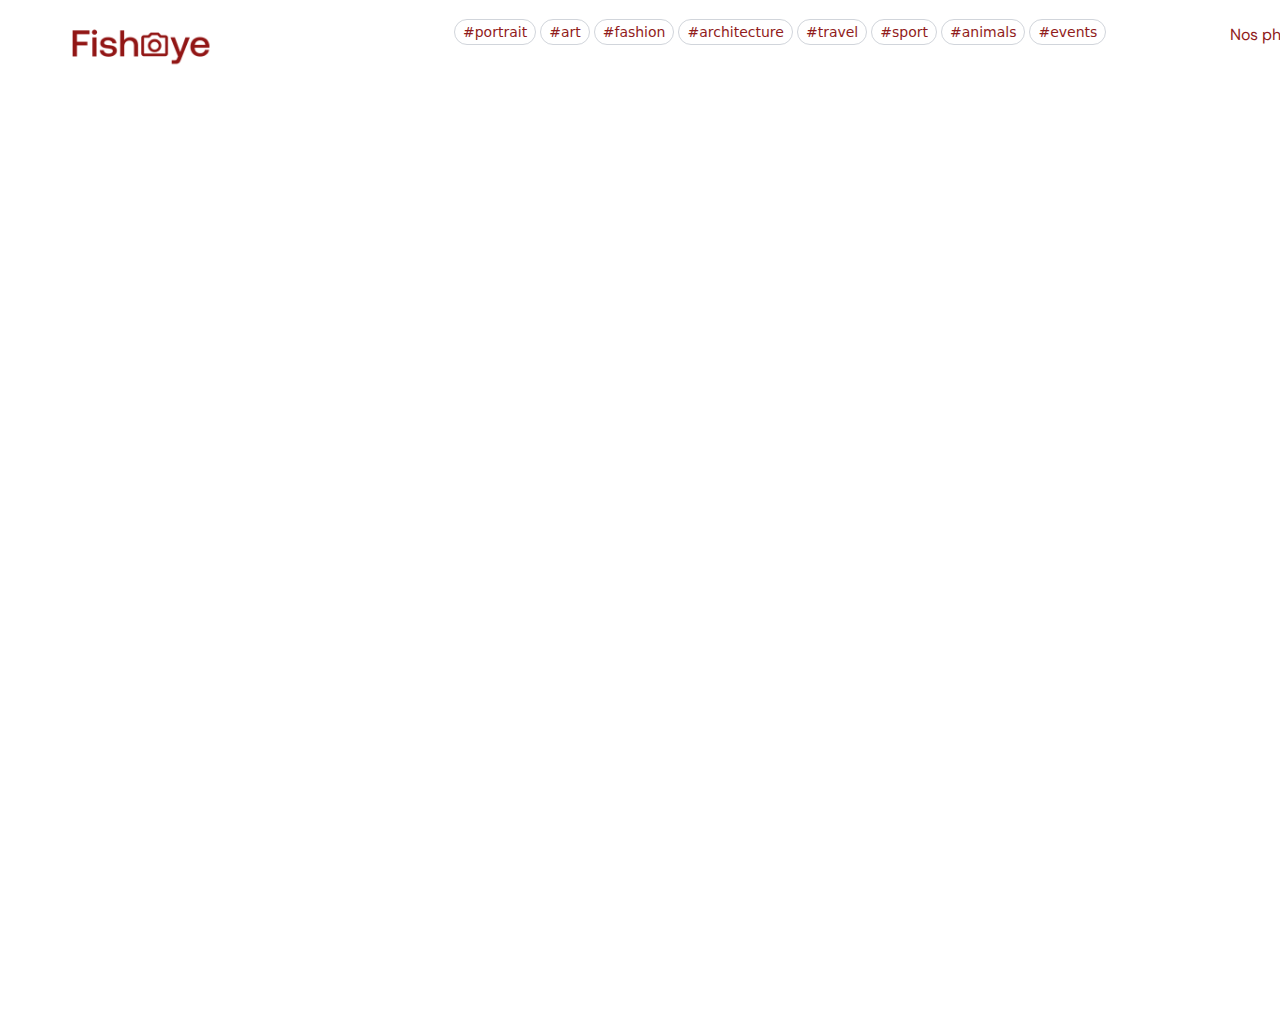
==== commit a8a160de: "02/06/21" ====
--- a/index.html
+++ b/index.html
@@ -19,7 +19,7 @@
         <img src="images/logo/fisheye-logo.png" id="logo" alt="logo de FishEye"/>
       </a>
       <nav>
-          <ul id="tags-nav">
+          <ul id="tag-nav">
               <li><a class="tag" href= "tag-portrait" id="portrait"><span>#portrait</span></a></li>
               <li><a class="tag" href= "tag-art" id="art"><span>#art</span></a></li>
               <li><a class="tag" href= "tag-fashion" id="fashion"><span>#fashion</span></a></li>
@@ -49,12 +49,13 @@
     </main><!--contenant de tous les "articles"(card)= photographes crées en js sur fetch1.js-->
 
     <script type="text/javascript" src="fetch1.js"></script>
-    <!--<script type="text/javascript" src="tags.js"></script>-->
+    <script type="text/javascript" src="detail.js"></script>
    
     <!-- <script type="text/javascript" src="Photographer.js"></script>
     <script type="text/javascript" src="List.js"></script>
     <script type="text/javascript" src="script.js"></script>
     <script type="text/javascript" src="detail.js"></script>
+    <script type="text/javascript" src="tags.js"></script>
      -->
 </body>      
 </html>--- a/index.css
+++ b/index.css
@@ -47,7 +47,7 @@
   color: rgba(144,28,28,var(--tw-text-opacity));
   line-height: 1.75rem;
   width: 306px;
-  height: 47px;
+  height: 48px;
   position: absolute;
   font-family: DM Sans;
   left: 1033px;
@@ -78,7 +78,7 @@
 flex-wrap: wrap;
 }
 
-#tags-nav{ /* Rectangle 246 */
+#tag-nav{ /* Rectangle 246 photographerstagBox*/
   text-align: center;
   display: flex;
   justify-content:space-around;
@@ -86,15 +86,21 @@
   width: 553px;
   height: 49px;
   left: 388px;
-  top: 3px;
   box-sizing: border-box;
   align-content: start;
   margin:10px;
   margin:0;
+  list-style: none;
   }
-
-.tag {/*.photographer_cathegories #Portrait #Art #Fashion #Architecture #Travel #Sport #Animals #Events buttons*/
-  position: absolute;
+/*
+  ul{
+    display: flex;
+    margin:0;
+    padding:0;
+    justify-content: space-between;
+    align-items: center;   
+  }*/
+.tag{/*.photographer_cathegories #Portrait #Art #Fashion #Architecture #Travel #Sport #Animals #Events buttons*/
   margin-right:.25rem;
   border-radius: 9999px;
   border-width: 1px;
@@ -114,6 +120,29 @@
   transition-duration: .2s;
   color: #911C1C;
 }
+
+article tags{
+  position: relative;
+  margin-right:.25rem;
+  border-radius: 9999px;
+  border-width: 1px;
+  border-style: solid;
+  --tw-border-opacity: 1;
+  border-color: rgba(209,213,219,var(--tw-border-opacity));
+  padding-left: .5rem;
+  padding-right: .5rem;
+  padding-top: .25rem;
+  padding-bottom: .25rem;
+  font-size: .875rem;
+  line-height: 1.25rem;
+  font-weight: 500;
+  line-height: 2rem;
+  --tw-text-opacity: 1;
+  color: rgba(144,28,28,var(--tw-text-opacity));
+  transition-duration: .2s;
+  color: #911C1C;
+}
+
 .scroll{
     opacity: 0;
 }
@@ -121,24 +150,16 @@
 a {
   color: inherit;
   text-decoration: inherit;
-}/*
-ul{
-  display: flex;
-  margin:0;
-  padding:0;
-  justify-content: space-between;
-  align-items: center;   
-}
-*/
+}
+/*
 li {
-display: flex;
 list-style: none;
 padding: 0%;
 flex-wrap: wrap;
 width: 100%;
 justify-content: space-between;
 align-items:stretch;
-}
+}*/
 
 img {
 border-radius: 50%;
@@ -147,6 +168,8 @@
 margin-left: auto;
 margin-right: auto;
 width: 200px;
+flex-wrap:wrap;
+zoom: normal;
 }
 /*
 img, video {
@@ -235,7 +258,7 @@
 }
 
 
-/* Rectangle 245 tagboxs individuels de la carte*/
+/* Rectangle 245 tagboxs individuels de la carte*
 tagList{
 position: absolute;
 width: 263px;
@@ -246,7 +269,7 @@
 box-sizing: border-box;
 }
 
-PhotographerTagsBox{ /* Rectangle 256 tags individuel de la carte*/
+PhotographerTagsBox{ /* Rectangle 256 tags individuel de la carte
 position: absolute;
 width: 53px;
 height: 21px;
@@ -256,7 +279,7 @@
 box-sizing: border-box;
 border-radius: 11px;
 }
-
+*/
 h2{
 line-height: 1.375;
 text-align: center;
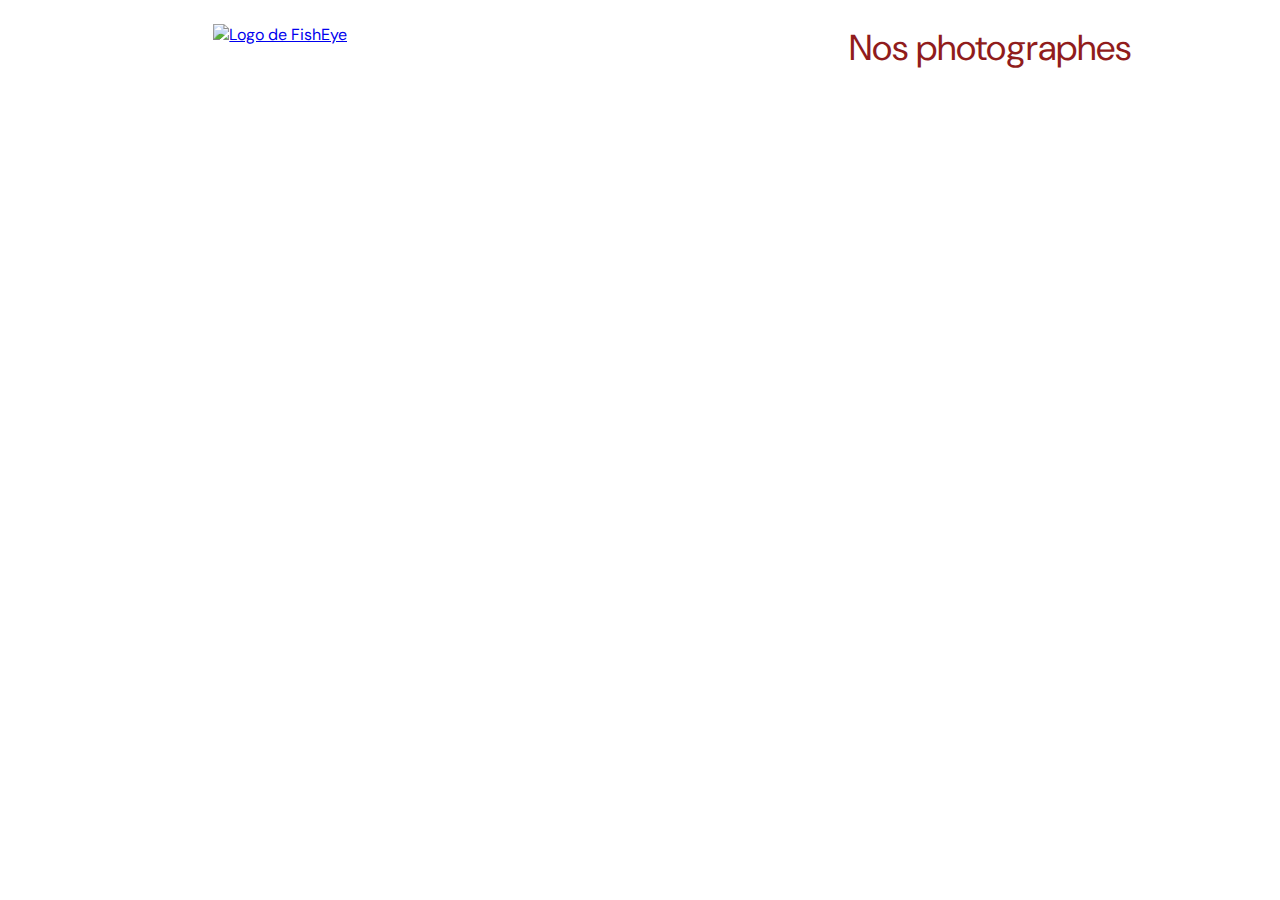
==== commit 7b97d91b: "Ajout tabindex pour la navigation par clavier (accessibilité)" ====
--- a/index.html
+++ b/index.html
@@ -1,61 +1,47 @@
 <!DOCTYPE html>
-<html lang="en">
-<head>
-    <meta charset="UTF-8">
-    <meta name="viewport" content="width=device-width, initial-scale=1">
-    <title>Fisheye_Home_page</title>
-    <link rel="stylesheet" href="index.css">
-    <link href="https://fonts.googleapis.com/css2?family=Montserrat:wght@400;500;600;700&display=swap" rel="stylesheet">
-    <link rel="preconnect" href="https://fonts.gstatic.com">
-    <link href="https://fonts.googleapis.com/css2?family=Roboto&display=swap" rel="stylesheet">
-    <link href="https://fonts.googleapis.com/css2?family=DM+Sans&display=swap" rel="stylesheet">
-<!-- sur la page d'accueil j'affiche l'ensemble des photographes et je vais mettre un lien vers la page 
-    de détail de chacun avec detail.js.Dans ce lien : passer un paramètre d'url avec l'id de chacun--> 
-</head>
-<body>
-  <header id="header" role="banner">
-  
-      <a href = "index.html" id="logo" aria-label="lien vers page d'accueil de FishEye">
-        <img src="images/logo/fisheye-logo.png" id="logo" alt="logo de FishEye"/>
-      </a>
-      <nav>
-          <ul id="tag-nav">
-              <li><a class="tag" href= "tag-portrait" id="portrait"><span>#portrait</span></a></li>
-              <li><a class="tag" href= "tag-art" id="art"><span>#art</span></a></li>
-              <li><a class="tag" href= "tag-fashion" id="fashion"><span>#fashion</span></a></li>
-              <li><a class="tag" href= "tag-architecture" id="architecture"><span>#architecture</span></a></li>
-              <li><a class="tag" href= "tag-travel" id="travel"><span>#travel</span></a></li>
-              <li><a class="tag" href= "tag-sport" id="sport"><span>#sport</span></a></li>
-              <li><a class="tag" href= "tag-animals" id="animals"><span>#animals</span></a></li>
-              <li><a class="tag" href= "tag-events" id="events"><span>#events</span></a></li>
-              <!--background: url(Architecture - Horseshoe.jpg);
-              background: url(Fashion - Melody Red on Stripes.jpg);
-              background: url(Portrait-Nora.jpg);
-              background: url(Fashion - Urban Jungle.jpg);
-              background: url(Travel - Outdoor Baths.jpg);
-              background: url(Travel-Tower.jpg);-->
-          </ul> <!--emplacement pour tags filtrants générés en js-->
-      </nav> 
+<html lang="fr">
+  <head>
+    <meta charset="utf-8" />
+    <title>FishEye</title>
+    <link rel="icon" type="image/png" href="./favicon.png" />
+    <meta name="description"content="FishEye, photographies de professionnels"/>
+    <meta name="viewport" content="width=device-width, initial-scale=1.0" />
+    <link rel="stylesheet" href="css/style.css" type="text/css" />
+    <link href="https://fonts.googleapis.com/css?family=DM+Sans"rel="stylesheet"/>
+    <script src="https://kit.fontawesome.com/f272fe714d.js"crossorigin="anonymous"></script>
+  </head>
+  <body>
+    <div class="container">
+      <!--Header-->
+      <header id="header">
+        <div>
+          <a
+            href="index.html"
+            tabindex="0"
+            id="logo"
+            aria-label="lien vers page d'accueil de FishEye ">
+            <img src="medias/logo.png" alt="Logo de FishEye" />
+          </a>
+        </div>
+        <nav id="tags" aria-label="Filtrer les photographes par tags"></nav>
+        <!--emplacement pour tags filtrants générés en js-->
+        <div><h1>Nos photographes</h1></div>
+      </header>
 
-    <aside><h1>Nos photographes</h1></aside>
-    </header>
+      <!--Scroll-->
+      <a href="#" class="scroll">Passer au contenu</a>
+      <!--scroll (surtout utile en format mobile)-->
 
-    <a href="#"class="scroll">passer au contenu</a> <!--scroll utile en format mobile-->
- 
-    <main class="accueil" id="main">
-     <div id="list"> <!-- mon conteneur pour les photographes featured-->
-        <!-- Les articles sont insérés ici par le javascript -->
-      </div>  
-    </main><!--contenant de tous les "articles"(card)= photographes crées en js sur fetch1.js-->
+      <!--Section PRINCIPALE-->
+      <main class="accueil" id="main"></main>
+      <!--contiendra tous les "articles"=photographes créés en js-->
 
-    <script type="text/javascript" src="fetch1.js"></script>
-    <script type="text/javascript" src="detail.js"></script>
-   
-    <!-- <script type="text/javascript" src="Photographer.js"></script>
-    <script type="text/javascript" src="List.js"></script>
-    <script type="text/javascript" src="script.js"></script>
-    <script type="text/javascript" src="detail.js"></script>
-    <script type="text/javascript" src="tags.js"></script>
-     -->
-</body>      
-</html>+      <!-- Liens JS-->
+      <script src="js/index.js"></script>
+      <script src="js/Scroll.js"></script>
+      <script src="js/Photograph.js"></script>
+      <script src="js/MediaSelect.js"></script>
+      <script src="js/details.js"></script>
+    </div>
+  </body>
+</html>
--- a/css/style.css
+++ b/css/style.css
@@ -0,0 +1,731 @@
+@import url("https://fonts.googleapis.com/css2?family=DM+Sans:ital,wght@0,400;0,500;0,700;1,400;1,500;1,700&display=swap");
+/*Html font-size = 16 px*/
+/* 1 REM = 16px */
+html{
+  font-size: 62,5%;
+}
+* {
+  font-family: DM Sans;
+  cursor: pointer;
+}
+.tag,.linkPhotographer,.identite,img,video,.tag-photographe,button,.sort li,#close-slider,.arrow,.scroll {
+  cursor: pointer;
+}
+.slider-content img,.slider-content video {
+  cursor: default;
+}
+#photoProfil img {
+  cursor: default
+}
+input,textarea {
+  cursor: auto;
+}
+.container {
+  max-width: 1500px;
+  margin: auto;
+}
+#logo img {
+  width: 200px;
+  margin: 1rem 0 0 0;
+}
+/*FishEye:page d'accueil*/
+#header {
+  display: flex;
+  justify-content: space-around;
+  margin: auto 1rem auto 5rem;
+  padding-bottom: 5rem;
+}
+h1 {
+  color: #901c1c;
+  font-weight: 400;
+  font-size: 36px;
+  margin: 1rem 0;
+  padding: 0;
+}
+nav {
+  display: flex;
+  justify-content: space-around;
+  flex-direction: row;
+  font-weight: 500;
+  font-size: 12px;
+  padding: 2rem 0 0 0;
+  width: auto;
+}
+nav a {
+  height: 1rem;
+  padding: 0 0.2rem;
+  margin: 0 0.3rem;
+  color: #901c1c;
+  font-size: 12px;
+  border-radius: 11px;
+  text-decoration: none;
+  border: 0.5px solid #c4c4c4;
+}
+.accueil {
+  margin: 0;
+  display: flex;
+  flex-wrap: wrap;
+  justify-content: center;
+}
+main a {
+  margin-bottom: 4%;
+  text-decoration: none;
+  width: 32%;
+}
+.photoIdentite {
+  text-align: center;
+}
+.identite {
+  color: #d3573c;
+  font-size: 36px;
+  font-weight: 400;
+  text-align: center;
+}
+.lieu,.tagline,.prix,.tags {
+  font-size: 0.8em;
+  text-align: center;
+}
+.lieu {
+  color: #901c1c;
+  font-size: 13px;
+  font-weight: 400;
+}
+.tagline {
+  color: black;
+  font-size: 0.8rem;
+  font-weight: 400;
+}
+.prix {
+  color: #757575;
+  font-size: 0.7rem;
+  font-weight: 400;
+}
+main img {
+  width: 14rem;
+  height: 14rem;
+  object-fit: cover;
+  border-radius: 14rem;
+}
+.tags {
+  display: flex;
+  justify-content: center;
+}
+.tag:hover {
+  color: white;
+  background-color: #901c1c;
+  transition: 1s;
+}
+.tag:focus {
+  background-color: #d3573c;
+  color: white;
+}
+.tag-actif {
+  background-color: #901c1c;
+  color: white;
+}
+
+/*Fiches par photographe; profil*/
+#mainFiche {
+  margin-bottom: 5rem;
+}
+.profil {
+  display: flex;
+  flex-direction: row;
+  justify-content: space-between;
+  margin: 4rem 5rem 3rem 5rem;
+  background-color: rgba(243, 244, 246, 0.5);
+  padding: 2rem;
+  border-radius: 5px;
+}
+.contactButton {
+  height: 1rem;
+  border: none;
+  margin-top: 1.8rem;
+  margin-right: 1rem;
+  padding: 1.5rem 1rem;
+  line-height: 0.2rem;
+  font-size: 1.2rem;
+  font-weight: 600;
+  color: white;
+  background-color: #901c1c;
+  border-radius: 5px;
+}
+.contactButton:hover,.contactButton:focus {
+  background-color: #db8876;
+  color: black;
+}
+.textProfil {
+  display: flex;
+  flex-direction: column;
+}
+#nameProfil h1 {
+  font-size: 3rem;
+  color: #d3573c;
+  margin: 1rem 0;
+}
+#locationProfil h2 {
+  color: #901c1c;
+  font-size: 1.5rem;
+  font-weight: 200;
+  margin-bottom: 0;
+  margin-top: 0;
+  padding: 0;
+}
+#headerFiche {
+  margin-left: 5rem;
+}
+.tag-photographe {
+  margin: 0 0.2rem;
+  color: #901c1c;
+  font-size: 12px;
+  border: 0.5px solid #c4c4c4;
+  border-radius: 11px;
+}
+.tag-photographe:hover,.tag-photographe:focus {
+  background-color: #db8876;
+  color: white;
+}
+/*Fiches par photographe; medias*/
+#medias figure {
+  width: 21rem;
+  height: 21rem;
+  margin: 2rem;
+  padding: 0;
+  background-color: black;
+  border-radius: 5px;
+}
+#medias figcaption {
+  font-size: 18px;
+  color: #901c1c;
+  font-weight: 400;
+  background-color: white;
+  padding: 0.5rem 0;
+  margin-bottom: 0.2rem;
+  display: flex;
+  flex-direction: row;
+  justify-content: space-between;
+}
+figcaption i {
+  color: #db8876;
+}
+.heart {
+  color:#901c1c;
+}
+.mediaTitle {
+  margin: 0;
+  font-size: 1.3rem;
+  font-weight: 400;
+}
+#medias img {
+  width: 21rem;
+  height: 21rem;
+  object-fit: cover;
+  border-radius: 5px;
+}
+#medias img:hover,
+#medias img:focus,
+#medias video:hover,
+#medias video:focus {
+  border: solid 4px #525252;
+}
+video {
+  width: 21rem;
+  height: 21rem;
+  padding: 0;
+  background-color:#525252;
+}
+#medias {
+  display: flex;
+  flex-direction: row;
+  flex-wrap: wrap;
+  justify-content: space-around;
+  margin-top: 2rem;
+}
+/*Scroll page photographe*/
+.scrollProfile {
+  display: flex;
+  color: black;
+  font-size: 1.5rem;
+  padding: 1rem 1.5rem;
+  position: fixed;
+  bottom: 1%;
+  right: 2%;
+  background-color: #db8876;
+  border-radius: 5px;
+}
+#scrollPrice {
+  margin-left: 2rem;
+}
+#scrollPrice:hover,#scrollPrice:focus {
+  transform: scale(1);
+    box-shadow: 0 0 3px 2px #F2F2F2;
+}
+.scroll {
+  position: fixed;
+  display: none;
+  background-color: #db8876;
+  padding: 0.1rem 0.5rem;
+  border-radius: 5px;
+  top: 2%;
+  left: 45%;
+  text-decoration: none;
+  color: black;
+  font-weight: 600;
+}
+/*Fiches par photographe: Formulaire de contact*/
+.fiche {
+  position: relative;
+}
+.bground {
+  background-color: rgba(255, 255, 255, 0.9);
+  position: absolute;
+  z-index: 9;
+  top: -10%;
+  right: 0;
+  bottom: 0;
+  left: 0;
+  display: none;
+  justify-content: center;
+  align-items: center;
+}
+.form {
+  position: absolute;
+  z-index: 1;
+  overflow: auto;
+  top: 5%;
+  width: 50%;
+  max-width: 1000px;
+  background-color: #db8876;
+  padding: 2rem;
+  margin-left: 22%;
+  border-radius: 5px;
+}
+.form a {
+  text-decoration: none;
+}
+#form-title,#form-title-name {
+  font-size: 2rem;
+  font-weight: 900;
+  margin-left: 0rem;
+  text-align: left;
+  padding: 0;
+  margin: 0;
+}
+#form-title-name {
+  margin-bottom: 1.5rem;
+}
+label {
+  font-size: 2rem;
+  display: inline-block;
+  margin-bottom: 11px;
+}
+.text-control {
+  margin: 0;
+  width: 100%;
+  border-radius: 5px;
+  font-size: 2rem;
+  height: 48px;
+  padding: 8px;
+}
+.erreur {
+  font-size: 1rem;
+  background-color: honeydew;
+  color: #e60000;
+}
+input {
+  border: none;
+  border-radius: 5px;
+}
+.erreur-input {
+  margin: 0;
+  padding: 8px;
+  width: 100%;
+  height: 48px;
+  border: 0.8px solid #e60000;
+  border-radius: 8px;
+  font-size: 20px;
+}
+#message {
+  min-height: 10rem;
+}
+#close {
+  width: 40px;
+  height: 40px;
+  padding: 0%;
+  margin: 0%;
+  cursor: pointer;
+  background-color: #db8876;
+  border: none;
+  position: absolute;
+  right: 15px;
+  top: 15px;
+}
+#close:hover,#close:focus {
+  background-color: #901c1c;
+}
+#close img {
+  width: 40px;
+}
+.btn-submit {
+  background: #901c1c;
+  color: #fff;
+  display: block;
+  margin: 2rem 0;
+  border-radius: 7px;
+  padding: 1rem 2rem;
+  font-size: 1.4rem;
+  font-weight: 600;
+  width: 6.5rem;
+  cursor: pointer;
+}
+#btn-envoi:hover,#btn-envoi:focus {
+  background: #901c1c;
+  color: black;
+  border: solid 1.5px #901c1c;
+}
+.btn-submit_off {
+  background: lightgrey;
+  cursor: not-allowed;
+}
+
+/*FICHES PAR PHOTOGRAPHE* bouton tri*/
+.sort {
+  margin-left: 3.5rem;
+  font-size: 1.5rem;
+  font-weight: 700;
+}
+#selected-filter {
+  list-style: none;
+}
+#sort-list {
+  padding: 1rem 0;
+  text-align: left;
+}
+#sort-list li {
+  margin-left: -2.5rem;
+  padding: 0.5rem 0;
+}
+.popularity-btn {
+  width: 11rem;
+  color: white;
+  left: 12rem;
+  top: 22.5rem;
+  padding: 1rem 0 1rem 1rem;
+  font-weight: 900;
+  font-size: 1.3rem;
+  background-color: #901c1c;
+  border-style: none;
+  border-radius: 5px;
+  min-height: 2rem;
+  position: absolute;  
+}
+.popularity-btn-opened {
+  z-index: 9;
+  text-align: left;
+  display: none;
+}
+.popularity-btn-opened ul {
+  margin: 0;
+  padding: 0;
+  list-style: none;
+}
+.sort-by-date,.sort-by-title {
+  border-top: solid 1px white;
+}
+#text-choice {
+  display: flex;
+  justify-content: space-between;
+}
+#popularity-btn {
+  display: flex;
+}
+.fa-chevron-down {
+  position: absolute;
+  top: 1.2rem;
+  right: 1rem;
+}
+.fa-chevron-up {
+  position: absolute;
+  right: 1rem;
+  top: 1.5rem;
+  color: white;
+}
+.sort-list_closed nav {
+  padding: 0;
+}
+.sort-list_closed:hover,
+.sort-list_closed:focus {
+  background-color: #db8876;
+  color: black;
+}
+.sort-by button {
+  background-color: #901c1c;
+  color: white;
+  font-size: 1.3rem;
+  font-weight: 600;
+  border: none;
+}
+.sort-by button:hover,.sort-by button:focus {
+  background-color: #db8876;
+  color: black;
+}
+/*Fiches par photographe; diaporama, slider*/
+#slider {
+  background-color:white;
+  position: fixed;
+  z-index: 9;
+  top: 0;
+  right: 0;
+  bottom: 0;
+  left: 0;
+  display: none;
+  justify-content: center;
+  align-items: center;
+}
+#slider-all {
+  display: flex;
+  align-items: center;
+  background-color: #ffffff;
+  max-height: 98%;
+}
+.slider h2 {
+  margin: 0;
+  font-size: 2rem;
+  font-weight: 600;
+}
+.arrow img,#close-slider img {
+  width: 4rem;
+}
+#next {
+  margin-left: -3.5rem;
+  margin-bottom: 4rem;
+}
+#previous {
+  margin-bottom: 4rem;
+}
+#close-slider {
+  margin-left: -0.5rem;
+  margin-top: 2rem;
+  height: 4rem;
+}
+.screen-reader-text {
+  border: 0;
+  clip: rect(1px, 1px, 1px, 1px);
+  -webkit-clip-path: inset(50%);
+  clip-path: inset(50%);
+  height: 1px;
+  margin: -1px;
+  overflow: hidden;
+  padding: 0;
+  position: absolute;
+  width: 1px;
+  word-wrap: normal;
+}
+.close-slider {
+  display: flex;
+  flex-direction: row;
+}
+.slider-content {
+  padding: 0 30px;
+  border-radius: 8px;
+  color: #901c1c;
+  font-size: 2rem;
+  font-weight: 600;
+}
+.slider-content figure {
+  width: 100%;
+  padding: 0;
+  margin: 2rem 0;
+}
+.slider-content img {
+  max-width: 80vw;
+  height: 85vh;
+  object-fit: cover;
+}
+.slider-content video {
+  width: auto;
+  height: 30rem;
+}
+#message-nav {
+  display: flex;
+  flex-direction: row;
+}
+#message-nav-txt {
+  position: absolute;
+  left: 35%;
+  top: 1%;
+  width: 28rem;
+  color: #901c1c;
+  font-size: 0.8rem;
+  display: none;
+}
+/*************************************************************smatphone only***************************************************************/
+@media screen and (max-width: 766px) {
+  #logo img {
+    width: 150px;
+    padding-top: 20px;
+  }
+  #header {
+    display: flex;
+    flex-wrap: wrap;
+   
+    margin: auto;
+    padding-bottom: 2rem;
+  }
+  h1 {
+    padding-top: 1.5rem;
+    font-size: 1.2rem;
+  }
+  nav {
+    display: flex;
+    flex-wrap: wrap;
+    justify-content: space-around;
+    margin: auto 0.8rem;
+  }
+  nav span {
+    margin: 0.2rem 0.5rem;
+  }
+  header :nth-child(2) {
+    order: 1;
+  }
+  main {
+    display: block;
+  }
+  main a {
+    width: 20rem;
+    margin: 2rem auto;
+  }
+  .photoIdentite {
+    width: 12rem;
+    margin: auto;
+    text-align: center;
+  }
+  h2 {
+    width: auto;
+    text-align: center;
+  }
+  .scroll {
+    left: 35%;
+  }
+  #mainFiche {
+    margin-bottom: 2rem;
+  }
+  #headerFiche {
+    margin-left: 0.5rem;
+  }
+  .profil {
+    margin: 2rem 0 1rem 0;
+    padding: 1rem;
+  }
+  .contactButton {
+    font-size: 1.2rem;
+    line-height: 0.1rem;
+    position: fixed;
+    left: 25%;
+    bottom: 1rem;
+  }
+  #photoProfil {
+    margin: 1rem 0 0 -2.2rem;
+  }
+  #photoProfil img {
+    width: 8rem;
+    height: 8rem;
+  }
+  #nameProfil h1 {
+    text-align: left;
+    font-size: 2.5rem;
+    font-weight: 600;
+    margin: 0;
+    padding: 0;
+  }
+  #locationProfil h2 {
+    margin: 0;
+    text-align: left;
+  }
+  .scrollProfile {
+    display: none;
+  }
+  #taglineProfil {
+    font-size: 0.9rem;
+  }
+  #tags a {
+    margin: 0.3rem 0.2rem;
+  }
+  /*formulaire*/
+  .form {
+    position: fixed;
+    z-index: 1;
+    left: 0%;
+    top: 7%;
+    width: 82%;
+    max-width: 1000px;
+    overflow: auto;
+    background-color: #db8876;
+    padding-top: 0;
+    margin: 0;
+  }
+  label {
+    font-size: 1.8rem;
+    display: inline-block;
+    margin-bottom: 11px;
+  }
+  .btn-submit {
+    padding: 0.5rem 3rem;
+    margin-left: 20%;
+  }
+  .text-control {
+    margin: 0;
+    padding: 1px;
+    width: 95%;
+    border-radius: 8px;
+    font-size: 2rem;
+    height: 55px;
+  }
+  .sort {
+    display: none;
+  }
+  /*slider*/
+  #slider {
+    width: 100%;
+  }
+  #slider-all {
+    width: 100%;
+  }
+  .arrow img,
+  #close-slider img {
+    width: 2rem;
+  }
+  .close-slider {
+    width: 90%;
+  }
+  .slider-content {
+    width: 90%;
+    padding: 0;
+  }
+  .slider-content figure {
+    width: 100%;
+    padding: 0;
+    margin: 0;
+  }
+  .slider-content img {
+    width: 100%;
+    height: auto;
+  }
+  .slider-content video {
+    width: 100%;
+    height: auto;
+    padding-top: 1rem;
+  }
+  #next {
+    margin-left: -40px;
+  }
+  #close-slider {
+    margin-top: -0.2rem;
+    margin-left: 0.1rem;
+  }
+  #message-nav-txt {
+    width: 0rem;
+    height: 0rem;
+    overflow: hidden;
+  }
+}
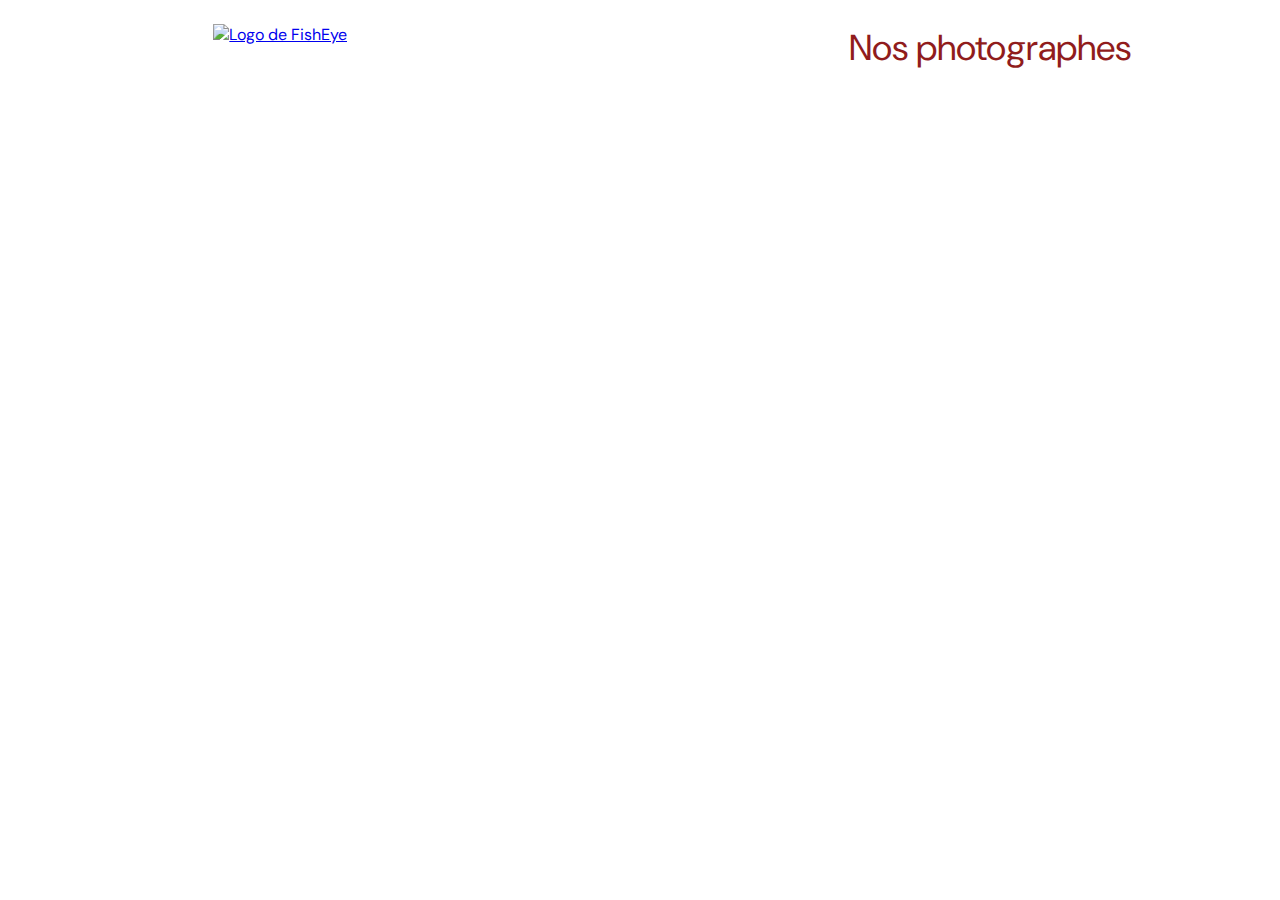
==== commit 4e991f30: "Correction tabindex" ====
--- a/index.html
+++ b/index.html
@@ -17,7 +17,7 @@
         <div>
           <a
             href="index.html"
-            tabindex="0"
+            tabindex="1"
             id="logo"
             aria-label="lien vers page d'accueil de FishEye ">
             <img src="medias/logo.png" alt="Logo de FishEye" />
